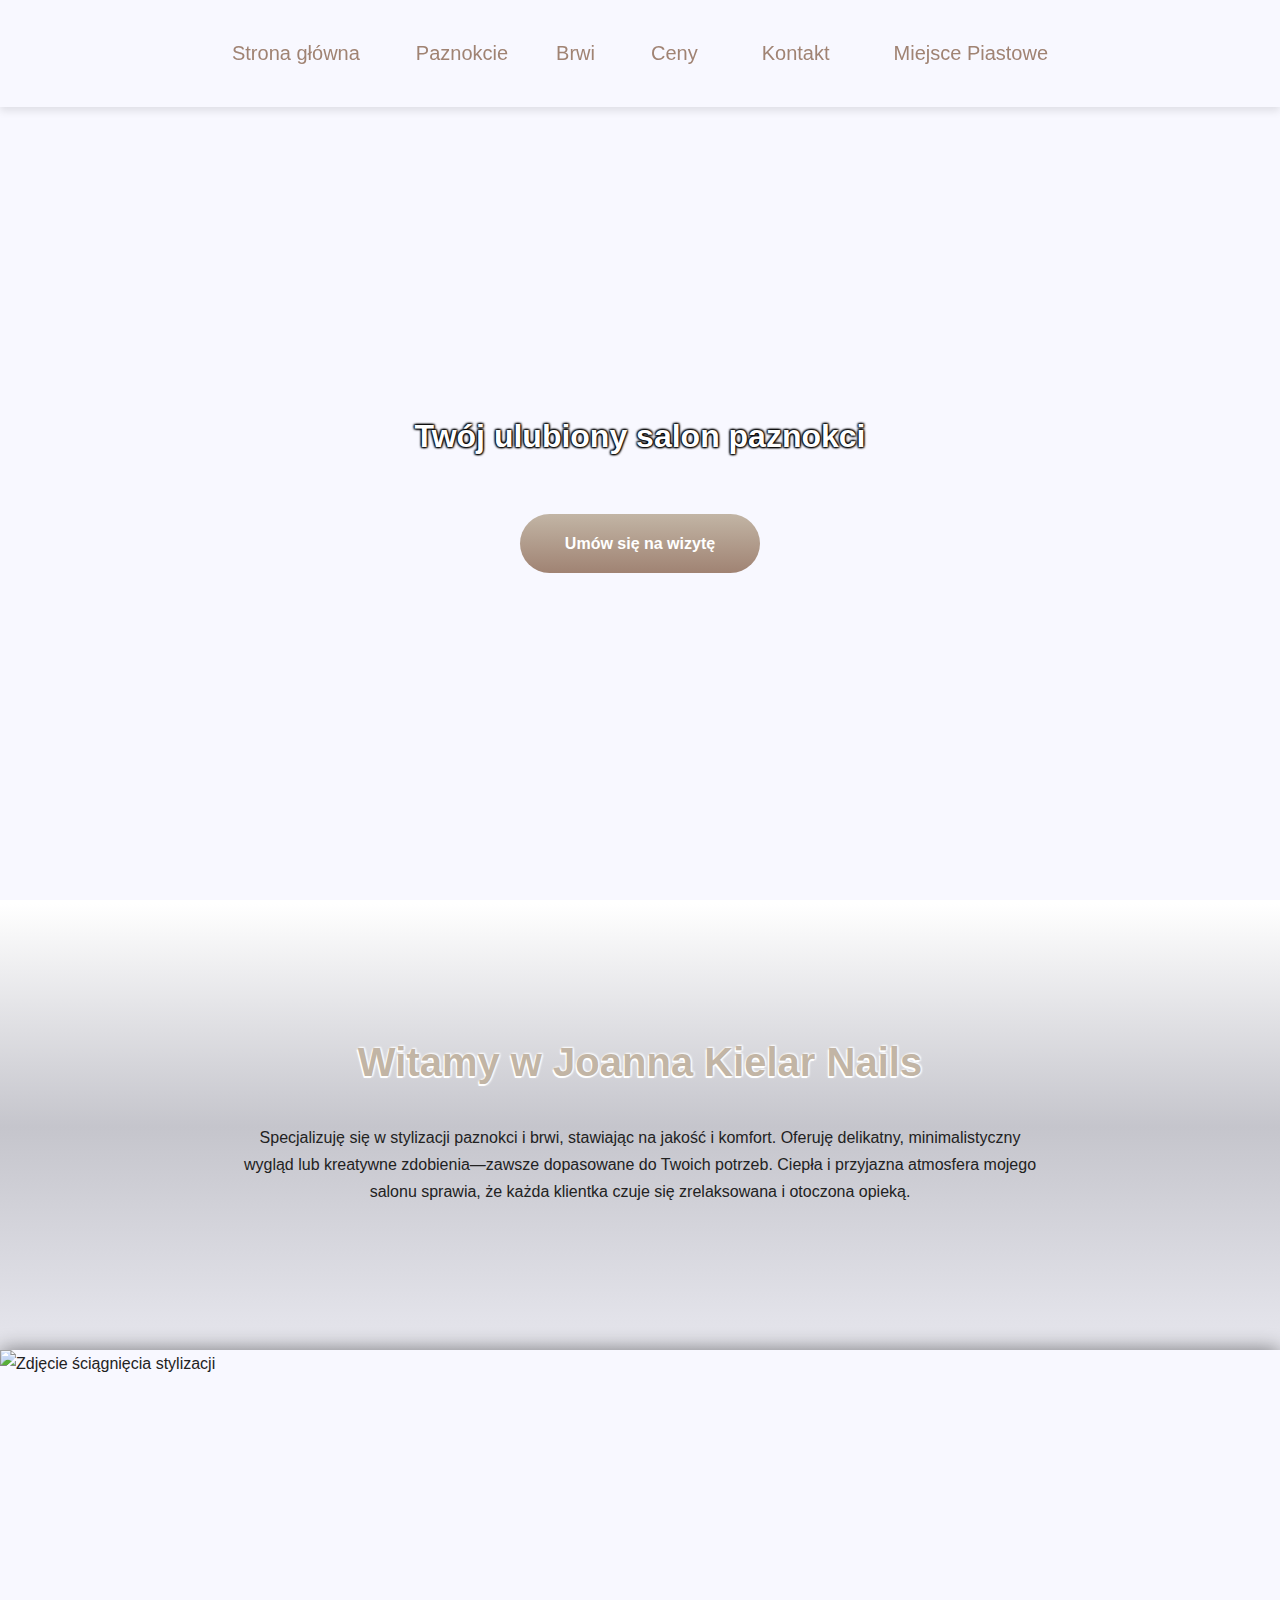
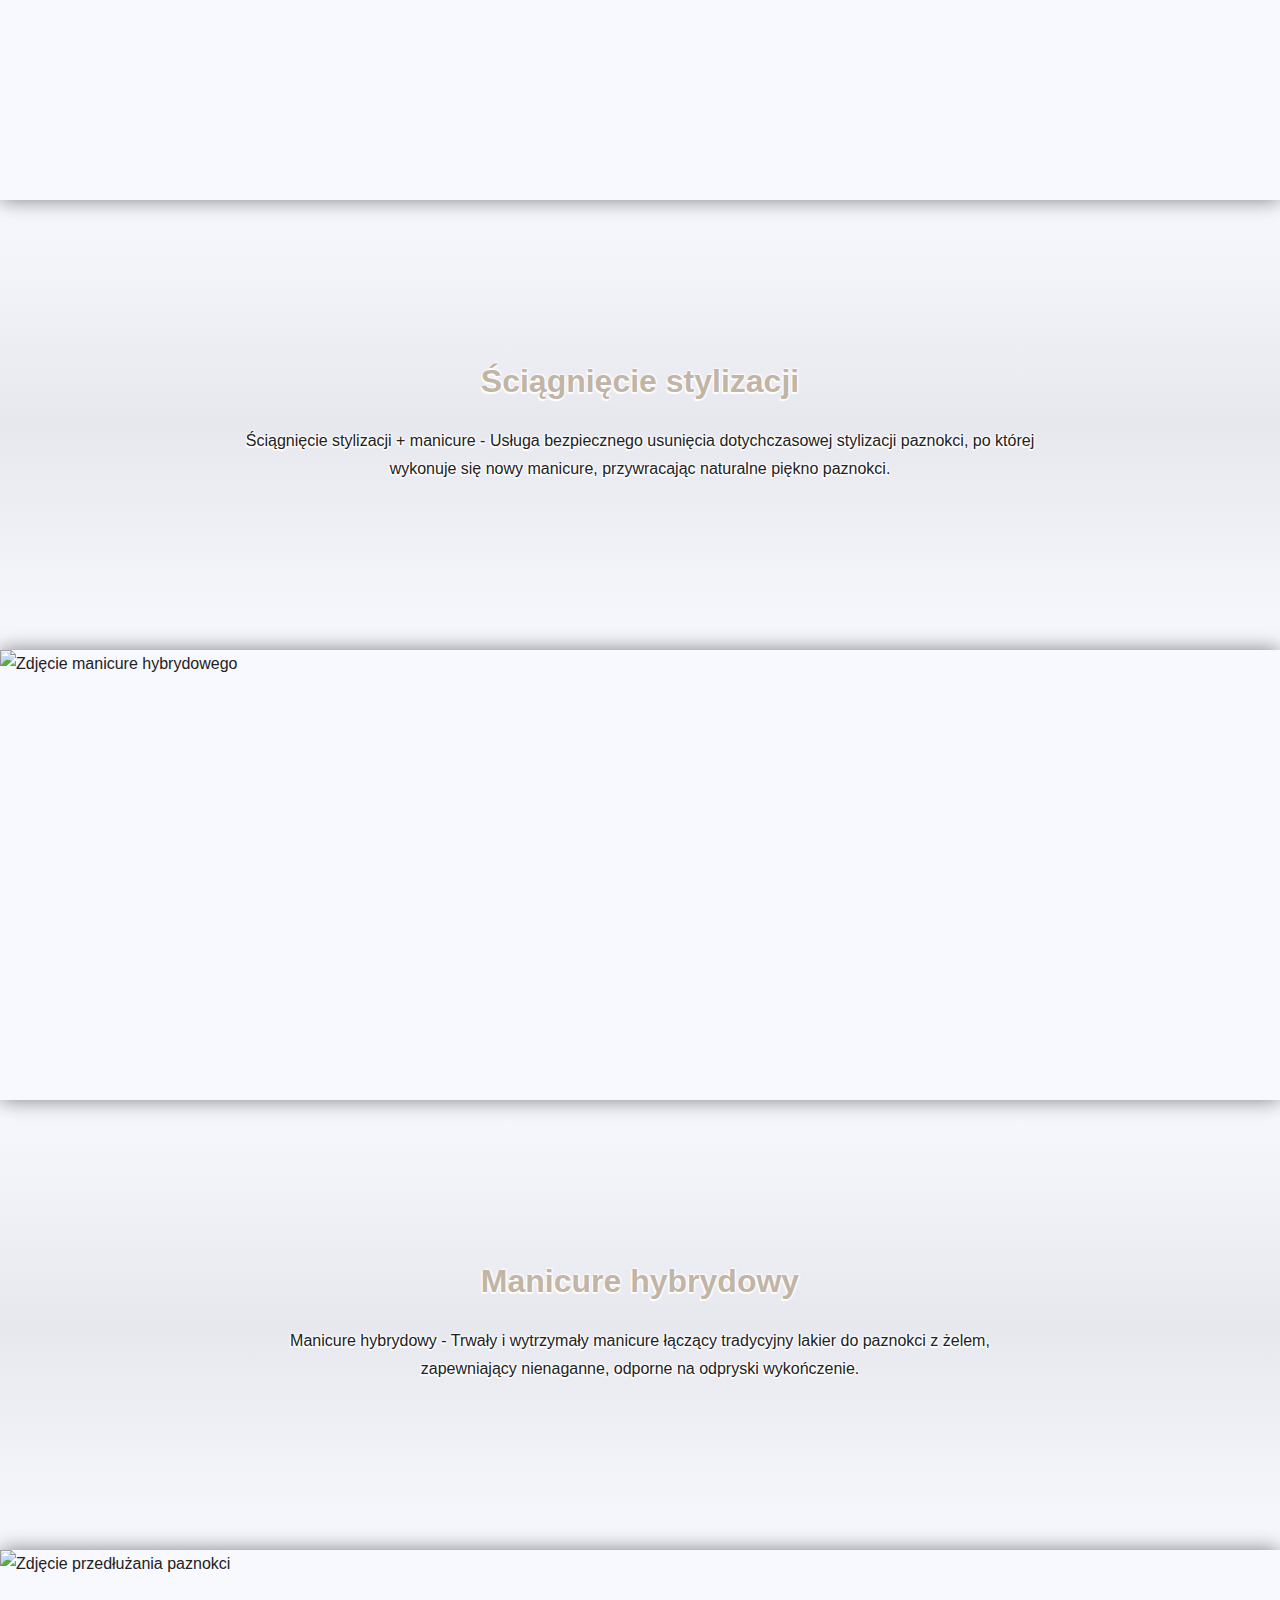
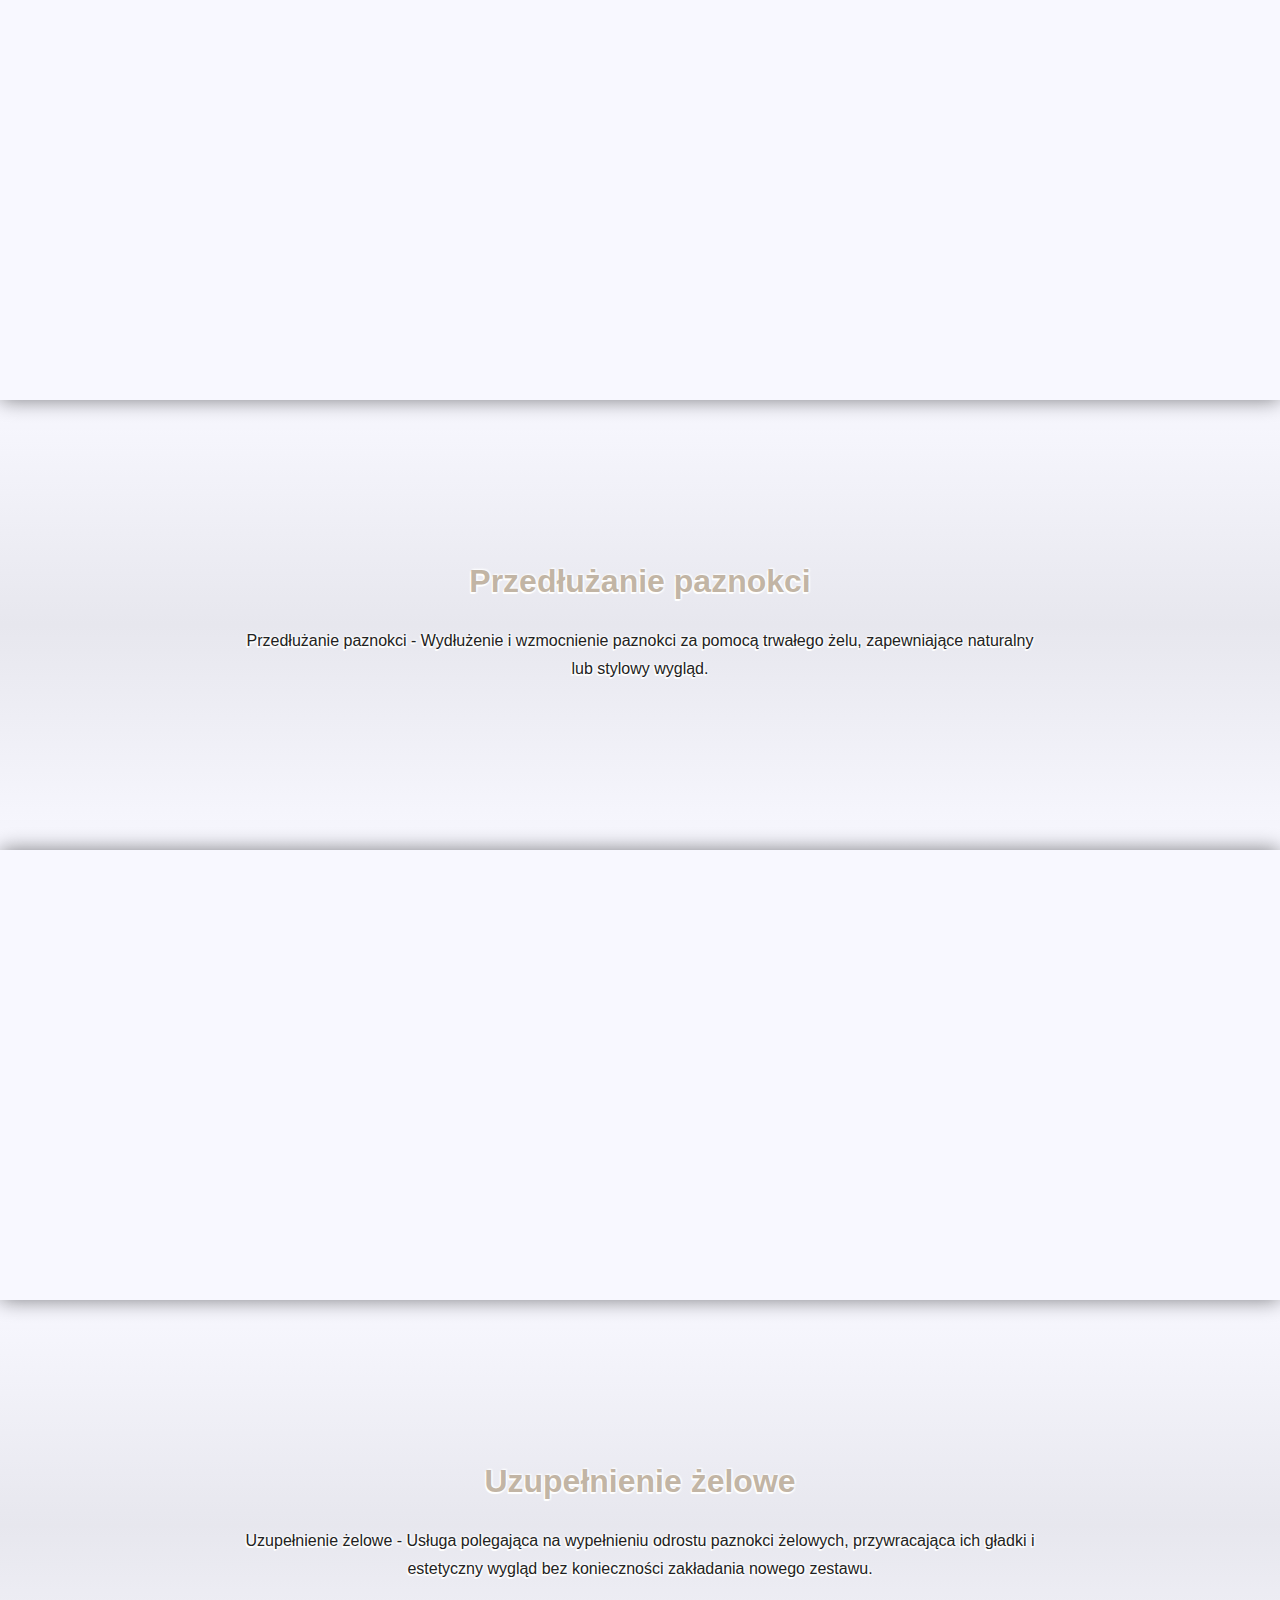
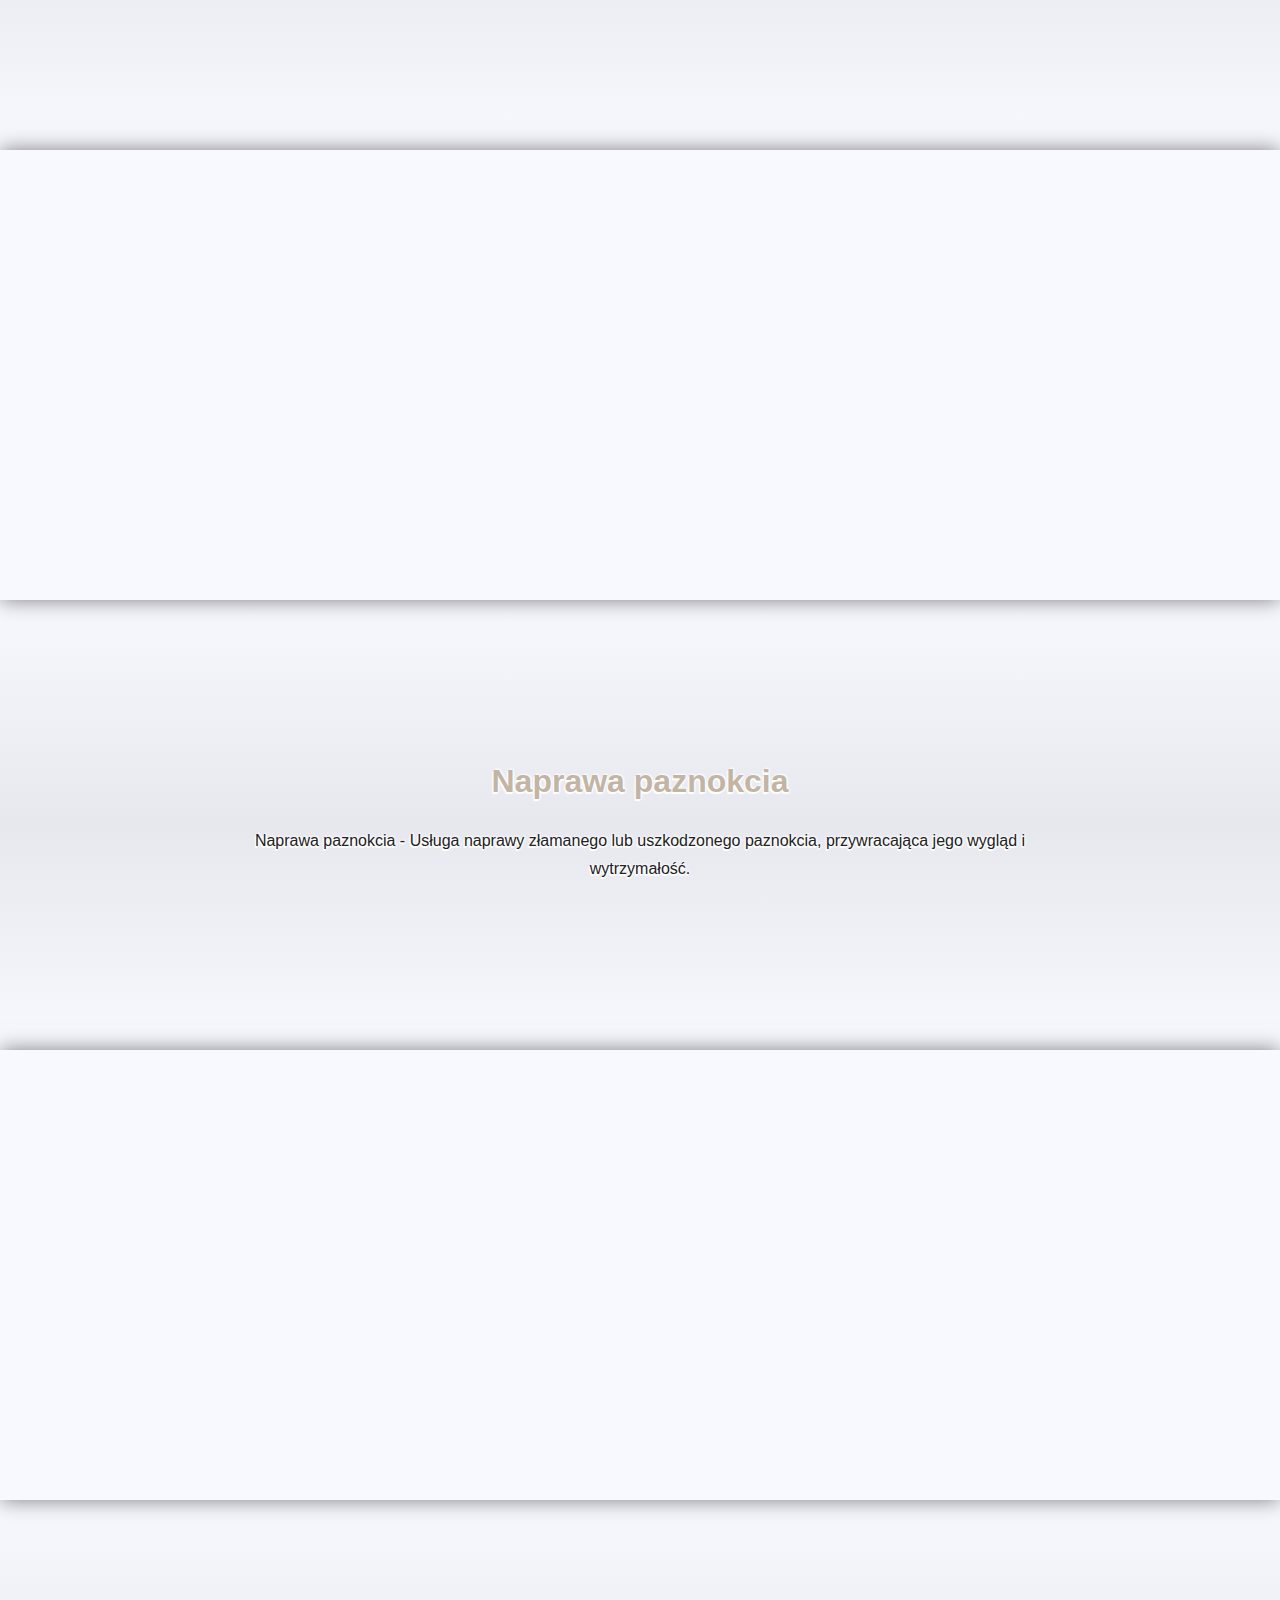
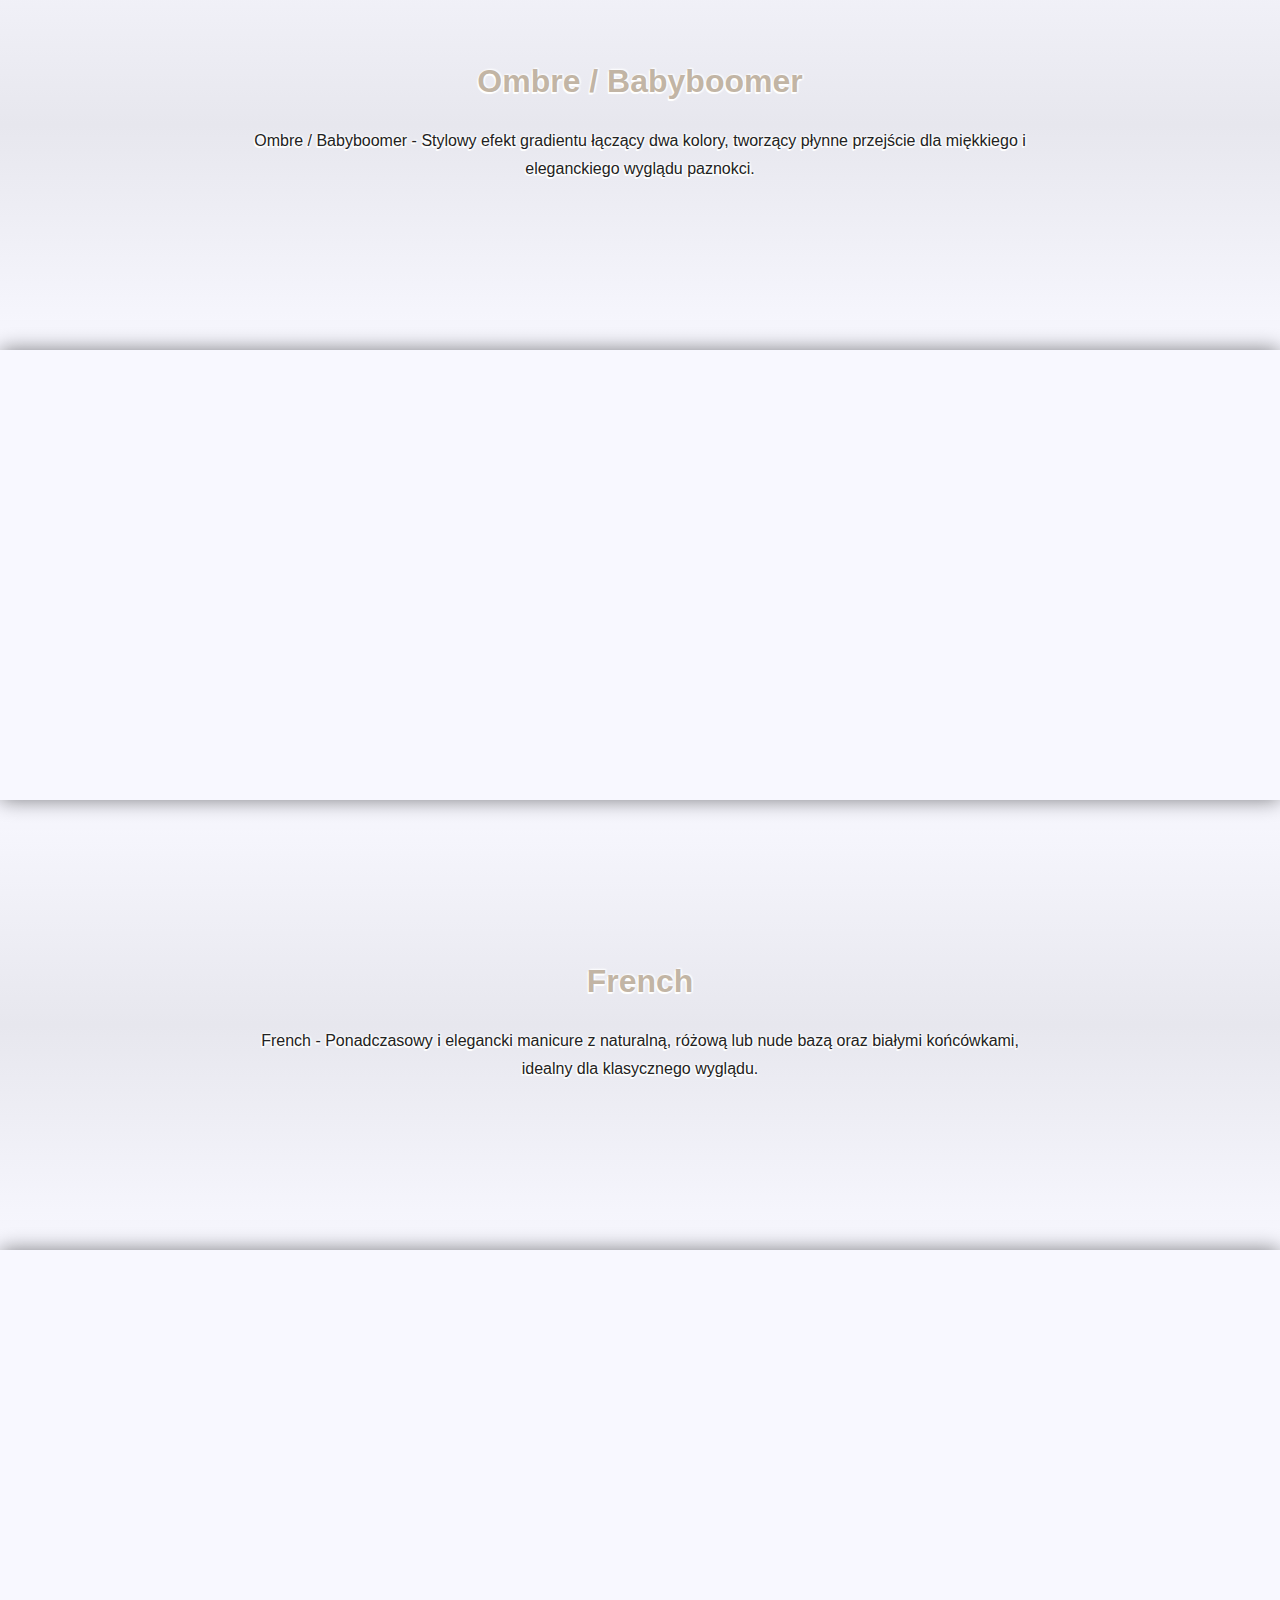
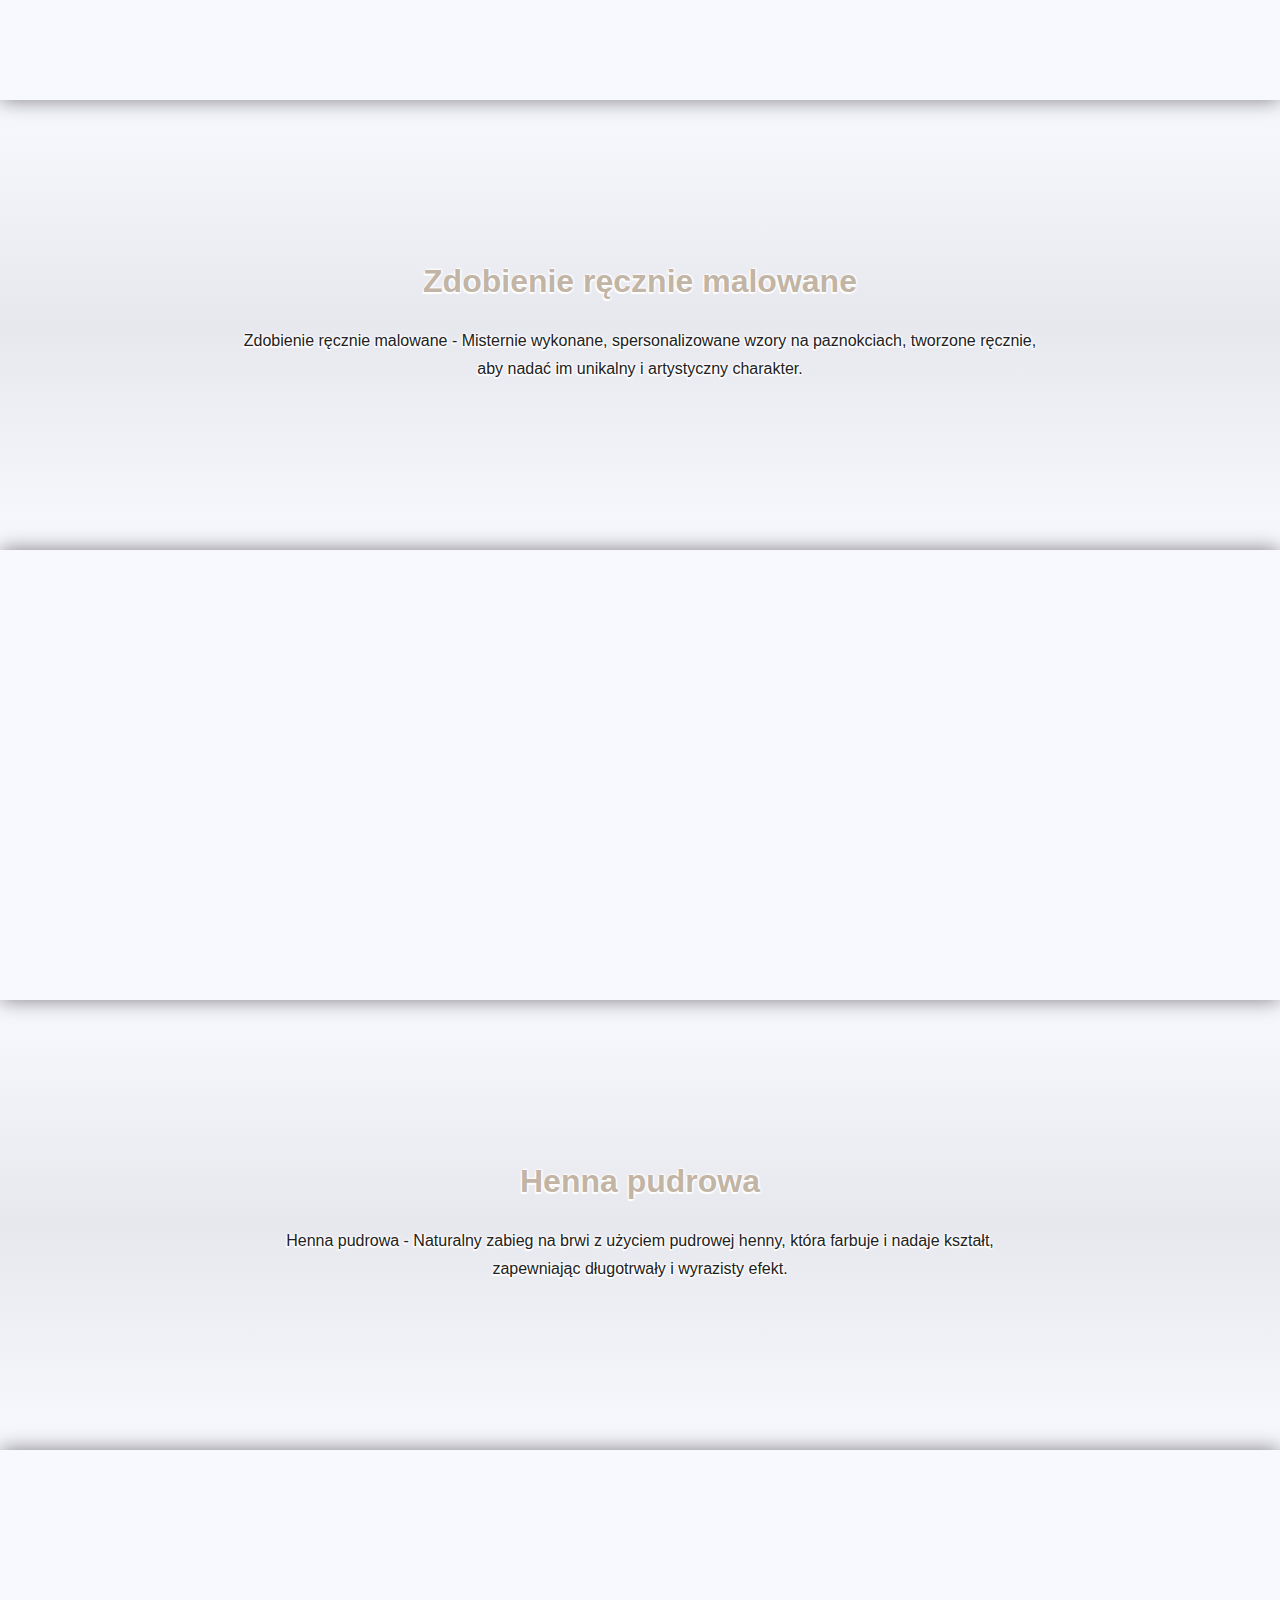
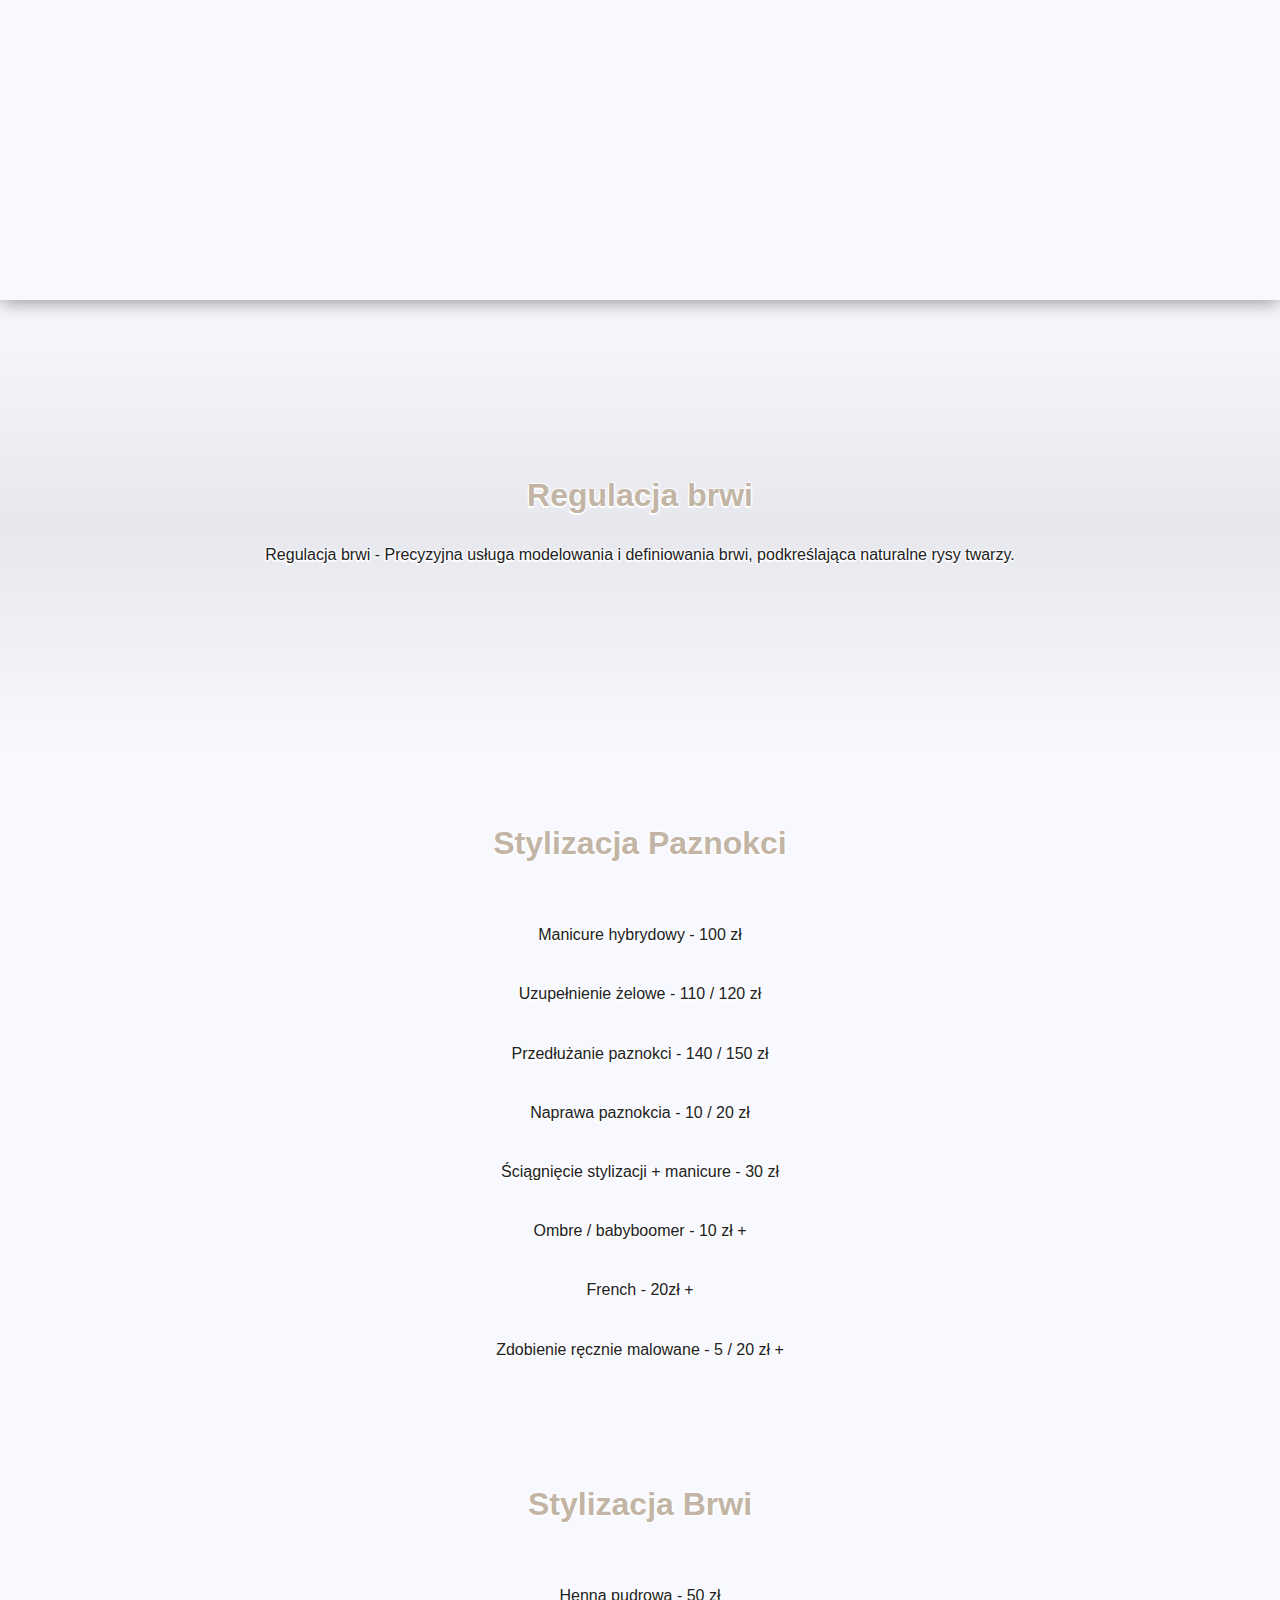
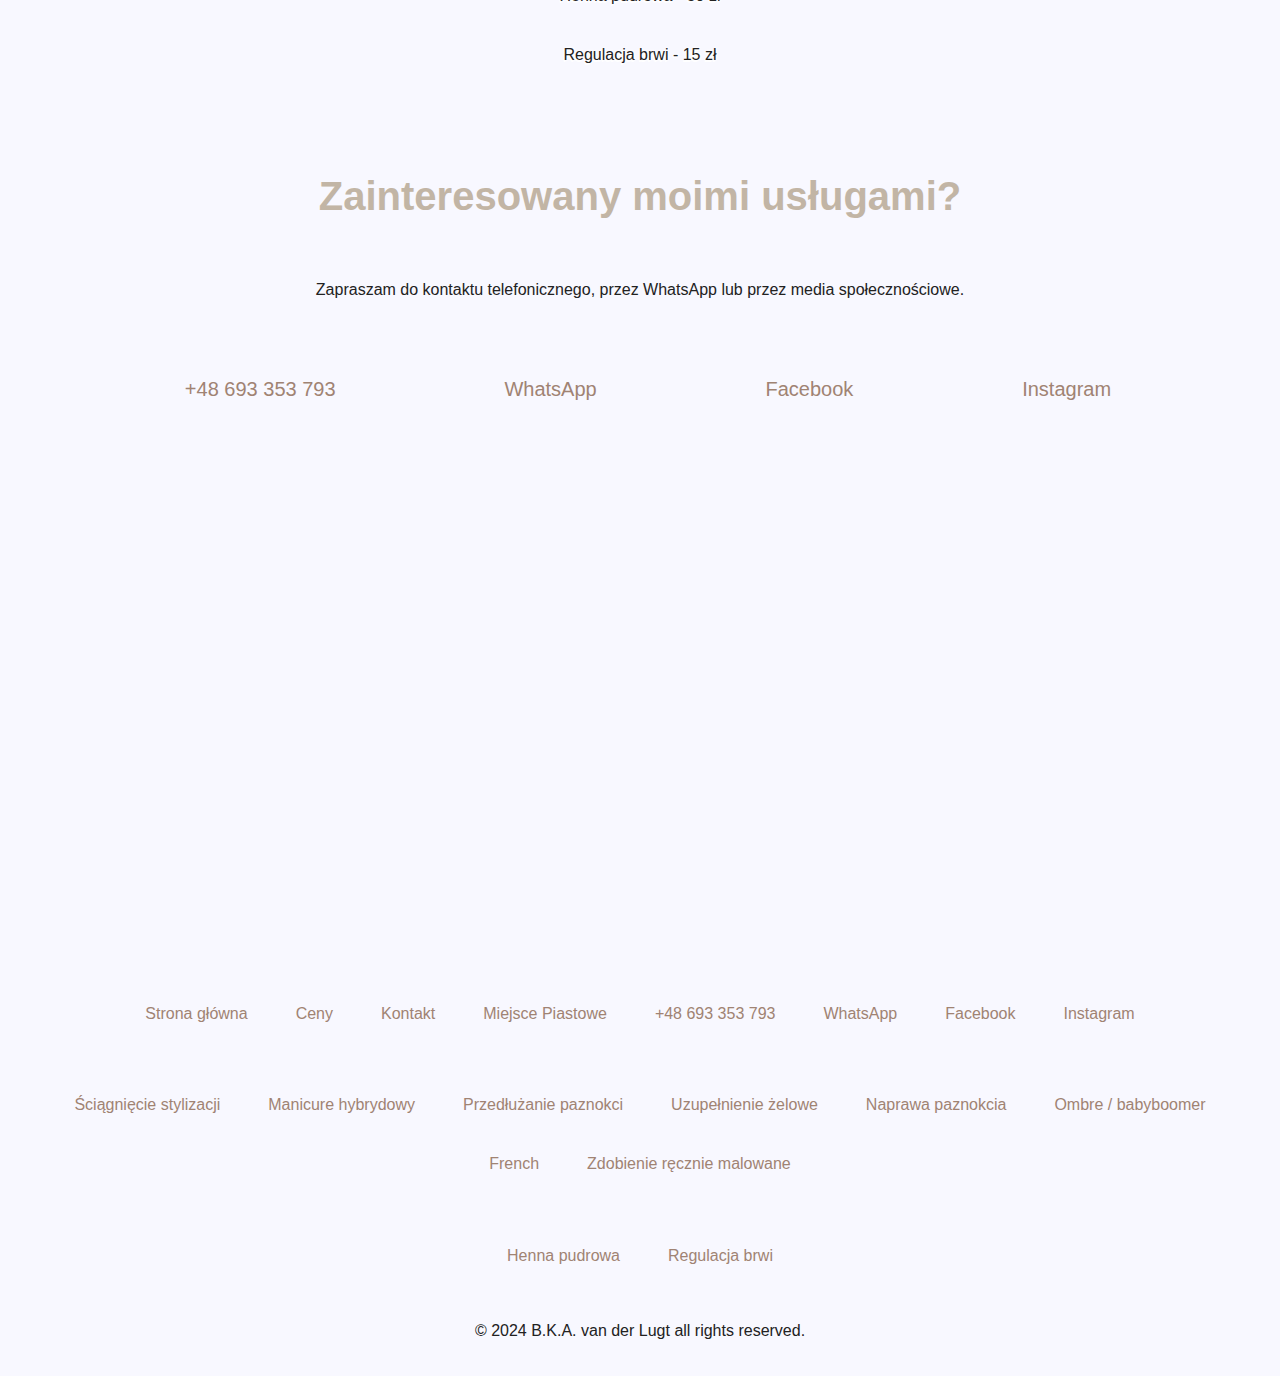
==== index.html @ ba36c71e "Your commit message here" ====
<!doctype html>
<html lang=pl>
<head>
<meta charset=UTF-8>
<meta name=viewport content="width=device-width,initial-scale=1">
<meta name=robots content="noindex, nofollow">
<title>Joanna Kielar Nails</title>
<link rel=preload href=images/landing-bgI1920.webp as=image>
<link rel=preload href=images/landing-bgII1920.webp as=image>
<link rel=preload href=images/landing-bgIII1920.webp as=image>
<link rel=preload href=images/landing-bgIV1920.webp as=image>
<link rel=preload href=images/landing-bgI3840.webp as=image>
<link rel=preload href=images/landing-bgII3840.webp as=image>
<link rel=preload href=images/landing-bgIII3840.webp as=image>
<link rel=preload href=images/landing-bgIV3840.webp as=image>
<meta http-equiv=Content-Security-Policy content=" default-src 'self'; img-src 'self' data: https://www.google.com https://maps.gstatic.com https://*.gstatic.com; script-src 'self' https://www.google.com; style-src 'self' 'unsafe-inline' https://fonts.googleapis.com; font-src 'self' https://fonts.gstatic.com; connect-src 'self'; frame-src https://www.google.com; child-src https://www.google.com; object-src 'none'; base-uri 'self'; form-action 'self'; ">
<meta http-equiv=X-UA-Compatible content="ie=edge">
<link href="https://fonts.googleapis.com/css2?family=Playfair+Display:wght@400;700&display=swap" rel=stylesheet>
<link rel=stylesheet href=styles.css>
<link rel=stylesheet href=FontAwesome/css/all.min.css>
<link rel=manifest href=site.webmanifest>
<link href=android-chrome-192x192.png rel=icon type=image/png sizes=192x192>
<link href=android-chrome-512x512.png rel=icon type=image/png sizes=512x512>
<link href=apple-touch-icon.png rel=apple-touch-icon sizes=180x180>
<link href=favicon-16x16.png rel=icon type=image/png sizes=16x16>
<link href=favicon-32x32.png rel=icon type=image/png sizes=32x32>
<link href=favicon.ico rel=icon type=image/x-icon>
<meta property=og:title content="Paznokcie Joanna Kielar">
<meta property=og:description content="Twój ulubiony salon paznokci">
<meta property=og:image content=https://raw.githubusercontent.com/Bjorn-van-der-Lugt/joanna-kielar-paznokcie/main/images/og.jpg>
<meta property=og:url content=http://paznokcie-joanna-kielar.pl/ >
<meta property=og:type content=website>
<meta property=og:locale content=pl_PL>
<meta property=og:site_name content="Paznokcie Joanna Kielar">
<meta name=twitter:card content=summary_large_image>
<meta name=twitter:title content="Joanna Kielar Nails">
<meta name=twitter:description content="Twój ulubiony salon paznokci">
<meta name=twitter:image content=images/og.jpg>
<meta name=description content="Twój ulubiony salon paznokci">
<meta name=keywords content="Brwi, Paznokcie, Ściągnięcie stylizacji, Manicure hybrydowy, Przedłużanie paznokci, 
  Uzupełnienie żelowe, Naprawa paznokcia, Ombre / babyboomer, French, Zdobienie ręcznie malowane, Henna pudrowa, Regulacja brwi">
<meta name=author content="Joanna Kielar">
</head>
<body>
<button class=menu-toggle><i class="fa-light fa-bars bars"></i></button>
<header class=header aria-label="Nagłówek strony">
<nav class=header__nav aria-label="Główna nawigacja">
<ul class=header__ul>
<li class=header__list>
<a href=#home class=header__link>
Strona główna
</a>
</li>
<li class="header__list nails">
<button class="header__button nails" aria-expanded=false aria-controls=nails-submenu aria-label="Otwiera podmenu Paznokcie">
Paznokcie
<i class="fa-light fa-caret-down nails-icon" aria-hidden=true></i>
</button>
</li>
<li class="header__list eyebrows">
<button class="header__button eyebrows" aria-expanded=false aria-controls=eyebrows-submenu aria-label="Otwiera podmenu Brwi">
Brwi
<i class="fa-light fa-caret-down eyebrows-icon" aria-hidden=true></i>
</button>
</li>
<li class=header__list>
<a href=#prices class=header__link> Ceny
</a>
</li>
<li class=header__list>
<i class="fa-light fa-phone" aria-hidden=true></i>
<a href=#contact class=header__link> Kontakt </a>
</li>
<li class=header__list>
<i class="fa-light fa-location-dot" aria-hidden=true></i>
<a href=#location class=header__link>
Miejsce Piastowe
</a>
</li>
</ul>
<ul class="header__ul nails" id=nails-submenu>
<li class=header__list>
<a href=#serviceI class=header__link>
Ściągnięcie stylizacji
</a>
</li>
<li class=header__list>
<a href=#serviceII class=header__link>
Manicure hybrydowy
</a>
</li>
<li class=header__list>
<a href=#serviceIII class=header__link>
Przedłużanie paznokci
</a>
</li>
<li class=header__list>
<a href=#serviceIV class=header__link>
Uzupełnienie żelowe
</a>
</li>
<li class=header__list>
<a href=#serviceV class=header__link>
Naprawa paznokcia
</a>
</li>
<li class=header__list>
<a href=#serviceVI class=header__link>
Ombre / babyboomer
</a>
</li>
<li class=header__list>
<a href=#serviceVII class=header__link>
French
</a>
</li>
<li class=header__list>
<a href=#serviceVIII class=header__link>
Zdobienie ręcznie malowane
</a>
</li>
</ul>
<ul class="header__ul eyebrows" id=eyebrows-submenu>
<li class=header__list>
<a href=#serviceIX class=header__link>
Henna pudrowa
</a>
</li>
<li class=header__list>
<a href=#serviceX class=header__link>
Regulacja brwi
</a>
</li>
</ul>
</nav>
</header>
<section id=landing class=landing>
<h1 class=landing__header>Twój ulubiony salon paznokci</h1>
<a href=#contact id=landing__cta class=landing__cta>Umów się na wizytę</a>
</section>
<main class=main-content>
<section id=home class=home>
<h2 class=home__header>Witamy w Joanna Kielar Nails</h2>
<p class=home__text>
Specjalizuję się w stylizacji paznokci i brwi, stawiając na jakość i komfort. Oferuję delikatny, minimalistyczny wygląd lub kreatywne zdobienia—zawsze dopasowane do Twoich potrzeb. Ciepła i przyjazna atmosfera mojego salonu sprawia, że każda klientka czuje się zrelaksowana i otoczona opieką.
</p>
</section>
<div class=curved-divider>
<svg viewBox="0 0 1200 120" xmlns=http://www.w3.org/2000/svg>
<path d="M1200,0 C600,90 600,30 0,120 L0,0 L1200,0 Z" fill=#E7E7EE></path>
</svg>
</div>
<section id=services class=services>
<div id=serviceI class=services__wrapper>
<div class="services__picture left serviceI">
<img class=service-img src=images/serviceI1440.jpg srcset="images/serviceI480.jpg 480w, images/serviceI768.jpg 768w, images/serviceI1140.jpg 1140w, images/serviceI1440.jpg 1440w, images/serviceI1920.jpg 1920w" sizes="
    (min-width: 1440px) 40vw,
    (max-width: 1439px) 100vw,
    (max-width: 1023px) 100vw,
    (max-width: 767px) 100vw,
    (max-width: 479px) 100vw" alt="Zdjęcie ściągnięcia stylizacji" loading=lazy>
</div>
<div class=services__text>
<h3 class=services__header>Ściągnięcie stylizacji</h3>
<p class=services__description>
Ściągnięcie stylizacji + manicure - Usługa bezpiecznego usunięcia dotychczasowej stylizacji paznokci, po której wykonuje się nowy manicure, przywracając naturalne piękno paznokci.
</p>
</div>
</div>
<div id=serviceII class=services__wrapper>
<div class=services__text>
<h3 class=services__header>Manicure hybrydowy</h3>
<p class=services__description>
Manicure hybrydowy - Trwały i wytrzymały manicure łączący tradycyjny lakier do paznokci z żelem, zapewniający nienaganne, odporne na odpryski wykończenie.
</p>
</div>
<div class="services__picture right serviceII">
<img class=service-img src=images/serviceII1440.jpg srcset="images/serviceII480.jpg 480w, images/serviceII768.jpg 768w, images/serviceII1140.jpg 1140w, images/serviceII1440.jpg 1440w, images/serviceII1920.jpg 1920w" sizes="
    (min-width: 1440px) 40vw,
    (max-width: 1439px) 100vw,
    (max-width: 1023px) 100vw,
    (max-width: 767px) 100vw,
    (max-width: 479px) 100vw" alt="Zdjęcie manicure hybrydowego" loading=lazy>
</div>
</div>
<div id=serviceIII class=services__wrapper>
<div class="services__picture left serviceIII">
<img class=service-img src=images/serviceIII1440.jpg srcset="images/serviceIII480.jpg 480w, images/serviceIII768.jpg 768w, images/serviceIII1140.jpg 1140w, images/serviceIII1440.jpg 1440w, images/serviceIII1920.jpg 1920w" sizes="
    (min-width: 1440px) 40vw,
    (max-width: 1439px) 100vw,
    (max-width: 1023px) 100vw,
    (max-width: 767px) 100vw,
    (max-width: 479px) 100vw" alt="Zdjęcie przedłużania paznokci" loading=lazy>
</div>
<div class=services__text>
<h3 class=services__header>Przedłużanie paznokci</h3>
<p class=services__description>
Przedłużanie paznokci - Wydłużenie i wzmocnienie paznokci za pomocą trwałego żelu, zapewniające naturalny lub stylowy wygląd.
</p>
</div>
</div>
<div id=serviceIV class=services__wrapper>
<div class=services__text>
<h3 class=services__header>Uzupełnienie żelowe</h3>
<p class=services__description>
Uzupełnienie żelowe - Usługa polegająca na wypełnieniu odrostu paznokci żelowych, przywracająca ich gładki i estetyczny wygląd bez konieczności zakładania nowego zestawu.
</p>
</div>
<div class="services__picture right serviceIV">
<img class=service-img src=images/serviceIV1440.jpg srcset="images/serviceIV480.jpg 480w, images/serviceIV768.jpg 768w, images/serviceIV1140.jpg 1140w, images/serviceIV1440.jpg 1440w, images/serviceIV1920.jpg 1920w" sizes="
    (min-width: 1440px) 40vw,
    (max-width: 1439px) 100vw,
    (max-width: 1023px) 100vw,
    (max-width: 767px) 100vw,
    (max-width: 479px) 100vw" alt="Zdjęcie uzupełnienia żelowego" loading=lazy>
</div>
</div>
<div id=serviceV class=services__wrapper>
<div class="services__picture left serviceV">
<img class=service-img src=images/serviceV1440.jpg srcset="images/serviceV480.jpg 480w, images/serviceV768.jpg 768w, images/serviceV1140.jpg 1140w, images/serviceV1440.jpg 1440w, images/serviceV1920.jpg 1920w" sizes="
    (min-width: 1440px) 40vw,
    (max-width: 1439px) 100vw,
    (max-width: 1023px) 100vw,
    (max-width: 767px) 100vw,
    (max-width: 479px) 100vw" alt="Zdjęcie naprawy paznokcia" loading=lazy>
</div>
<div class=services__text>
<h3 class=services__header>Naprawa paznokcia</h3>
<p class=services__description>
Naprawa paznokcia - Usługa naprawy złamanego lub uszkodzonego paznokcia, przywracająca jego wygląd i wytrzymałość.
</p>
</div>
</div>
<div id=serviceVI class=services__wrapper>
<div class=services__text>
<h3 class=services__header>Ombre / Babyboomer</h3>
<p class=services__description>
Ombre / Babyboomer - Stylowy efekt gradientu łączący dwa kolory, tworzący płynne przejście dla miękkiego i eleganckiego wyglądu paznokci.
</p>
</div>
<div class="services__picture right serviceVI">
<img class=service-img src=images/serviceVI1440.jpeg srcset="images/serviceVI480.jpeg 480w, images/serviceVI768.jpeg 768w, images/serviceVI1140.jpeg 1140w, images/serviceVI1440.jpeg 1440w, images/serviceVI1920.jpeg 1920w" sizes="
    (min-width: 1440px) 40vw,
    (max-width: 1439px) 100vw,
    (max-width: 1023px) 100vw,
    (max-width: 767px) 100vw,
    (max-width: 479px) 100vw" alt="Zdjęcie ombre / babyboomer" loading=lazy>
</div>
</div>
<div id=serviceVII class=services__wrapper>
<div class="services__picture left serviceVII">
<img class=service-img src=images/serviceVII1440.jpeg srcset="images/serviceVII480.jpeg 480w, images/serviceVII768.jpeg 768w, images/serviceVII1140.jpeg 1140w, images/serviceVII1440.jpeg 1440w, images/serviceVII1920.jpeg 1920w" sizes="
    (min-width: 1440px) 40vw,
    (max-width: 1439px) 100vw,
    (max-width: 1023px) 100vw,
    (max-width: 767px) 100vw,
    (max-width: 479px) 100vw" alt="Zdjęcie francuskiego" loading=lazy>
</div>
<div class=services__text>
<h3 class=services__header>French</h3>
<p class=services__description>
French - Ponadczasowy i elegancki manicure z naturalną, różową lub nude bazą oraz białymi końcówkami, idealny dla klasycznego wyglądu.
</p>
</div>
</div>
<div id=serviceVIII class=services__wrapper>
<div class=services__text>
<h3 class=services__header>Zdobienie ręcznie malowane</h3>
<p class=services__description>
Zdobienie ręcznie malowane - Misternie wykonane, spersonalizowane wzory na paznokciach, tworzone ręcznie, aby nadać im unikalny i artystyczny charakter.
</p>
</div>
<div class="services__picture right serviceVIII">
<img class=service-img src=images/serviceVIII1440.jpg srcset="images/serviceVIII480.jpg 480w, images/serviceVIII768.jpg 768w, images/serviceVIII1140.jpg 1140w, images/serviceVIII1440.jpg 1440w, images/serviceVIII1920.jpg 1920w" sizes="
    (min-width: 1440px) 40vw,
    (max-width: 1439px) 100vw,
    (max-width: 1023px) 100vw,
    (max-width: 767px) 100vw,
    (max-width: 479px) 100vw" alt="Zdjęcie zdobienia ręcznie malowanego" loading=lazy>
</div>
</div>
<div id=serviceIX class=services__wrapper>
<div class="services__picture left serviceIX">
<img class=service-img src=images/serviceIX1440.jpg srcset="images/serviceIX480.jpg 480w, images/serviceIX768.jpg 768w, images/serviceIX1140.jpg 1140w, images/serviceIX1440.jpg 1440w, images/serviceIX1920.jpg 1920w" sizes="
    (min-width: 1440px) 40vw,
    (max-width: 1439px) 100vw,
    (max-width: 1023px) 100vw,
    (max-width: 767px) 100vw,
    (max-width: 479px) 100vw" alt="Zdjęcie henny pudrowej" loading=lazy>
</div>
<div class=services__text>
<h3 class=services__header>Henna pudrowa</h3>
<p class=services__description>
Henna pudrowa - Naturalny zabieg na brwi z użyciem pudrowej henny, która farbuje i nadaje kształt, zapewniając długotrwały i wyrazisty efekt.
</p>
</div>
</div>
<div id=serviceX class=services__wrapper>
<div class=services__text>
<h3 class=services__header>Regulacja brwi</h3>
<p class=services__description>
Regulacja brwi - Precyzyjna usługa modelowania i definiowania brwi, podkreślająca naturalne rysy twarzy.
</p>
</div>
<div class="services__picture right serviceX">
<img class=service-img src=images/serviceX1440.jpg srcset="images/serviceX480.jpg 480w, images/serviceX768.jpg 768w, images/serviceX1140.jpg 1140w, images/serviceX1440.jpg 1440w, images/serviceX1920.jpg 1920w" sizes="
    (min-width: 1440px) 40vw,
    (max-width: 1439px) 100vw,
    (max-width: 1023px) 100vw,
    (max-width: 767px) 100vw,
    (max-width: 479px) 100vw" alt="Zdjęcie regulacji brwi" loading=lazy>
</div>
</div>
</section>
<section id=prices class=prices>
<div class=prices__overlay>
<div class=prices__nails>
<h2 class=prices__header>Stylizacja Paznokci</h2>
<ul class=prices__ul>
<li class=prices__list>Manicure hybrydowy - 100 zł</li>
<li class=prices__list>Uzupełnienie żelowe - 110 / 120 zł</li>
<li class=prices__list>Przedłużanie paznokci - 140 / 150 zł</li>
<li class=prices__list>Naprawa paznokcia - 10 / 20 zł</li>
<li class=prices__list>Ściągnięcie stylizacji + manicure - 30 zł</li>
<li class=prices__list>Ombre / babyboomer - 10 zł +</li>
<li class=prices__list>French - 20zł +</li>
<li class=prices__list>Zdobienie ręcznie malowane - 5 / 20 zł +</li>
</ul>
</div>
<div class=prices__eyebrows>
<h2 class=prices__header>Stylizacja Brwi</h2>
<ul class=prices__ul>
<li class=prices__list>Henna pudrowa - 50 zł</li>
<li class=prices__list>Regulacja brwi - 15 zł</li>
</ul>
</div>
</div>
</section>
<section id=contact class=contact>
<h2 class=contact__header>Zainteresowany moimi usługami?</h2>
<p class=contact__text>Zapraszam do kontaktu telefonicznego, przez WhatsApp lub przez media społecznościowe.</p>
<ul class=contact__ul>
<li class=contact__list>
<i class="fa-light fa-phone" aria-hidden=true></i>
<a href=tel:+48693353793 class=contact__link> +48 693 353 793</a>
</li>
<li class=contact__list>
<i class="fa-brands fa-whatsapp" aria-hidden=true></i>
<a href=https://wa.me/48693353793 class=contact__link target=_blank> WhatsApp</a>
</li>
<li class=contact__list>
<i class="fa-brands fa-facebook" aria-hidden=true></i>
<a href=https://www.facebook.com/joanna.kielar.359 class=contact__link rel="noopener noreferrer" target=_blank> Facebook</a>
</li>
<li class=contact__list>
<i class="fa-brands fa-instagram" aria-hidden=true></i>
<a href="https://www.instagram.com/asia_9712/profilecard/?igsh=MWZwZzhvMTc0cjA5cA%3D%3D" class=contact__link rel="noopener noreferrer" target=_blank> Instagram</a>
</li>
</ul>
<iframe src="https://www.google.com/maps/embed?pb=!1m18!1m12!1m3!1d2563.247085388253!2d21.801154815716032!3d49.68652977937711!2m3!1f0!2f0!3f0!3m2!1i1024!2i768!4f13.1!3m3!1m2!1s0x473dfee768468fe5%3A0x6db6e70e5efeb6fd!2sMiejsce%20Piastowe%2C%20Poland!5e0!3m2!1sen!2sus!4v1696577858679!5m2!1sen!2sus" id=location class=contact__iframe referrerpolicy=no-referrer-when-downgrade>
</iframe>
</section>
</main>
<footer class=footer>
<ul class=footer__ul>
<li class=footer__list>
<i class="fa-light fa-house" aria-hidden=true></i>
<a href=#home class=footer__link>Strona główna</a>
</li>
<li class=footer__list>
<i class="fa-light fa-money-bill-wave" aria-hidden=true></i>
<a href=#prices class=footer__link>Ceny</a>
</li>
<li class=footer__list>
<i class="fa-light fa-phone" aria-hidden=true></i>
<a href=#contact class=footer__link>Kontakt</a>
</li>
<li class=footer__list>
<i class="fa-light fa-location-dot" aria-hidden=true></i>
<a href="https://www.google.com/maps/place/38-430+Miejsce+Piastowe,+Poland/@49.634568,21.78698,15z/data=!4m6!3m5!1s0x473c47b056dce109:0x7f31b30b9fc7bb6b!8m2!3d49.634568!4d21.7869798!16s%2Fm%2F04jll8s?hl=en&entry=ttu&g_ep=EgoyMDI0MTAwOS4wIKXMDSoASAFQAw%3D%3D" class=footer__link target=_blank rel="noopener noreferrer">
Miejsce Piastowe
</a>
</li>
<li class=footer__list>
<i class="fa-light fa-phone" aria-hidden=true></i>
<a href=tel:+48693353793 class=footer__link>+48 693 353 793</a>
</li>
<li class=footer__list>
<i class="fa-brands fa-whatsapp" aria-hidden=true></i>
<a href=https://wa.me/48693353793 class=footer__link target=_blank>WhatsApp</a>
</li>
<li class=footer__list>
<i class="fa-brands fa-facebook" aria-hidden=true></i>
<a href=https://www.facebook.com/joanna.kielar.359 class=footer__link rel="noreferrer noopener" target=_blank>
Facebook
</a>
</li>
<li class=footer__list>
<i class="fa-brands fa-instagram" aria-hidden=true></i>
<a href="https://www.instagram.com/asia_9712/profilecard/?igsh=MWZwZzhvMTc0cjA5cA%3D%3D" class=footer__link rel="noopener noreferrer" target=_blank> Instagram</a>
</li>
</ul>
<ul class=footer__ul>
<li class=footer__list>
<a href=#serviceI class=footer__link>Ściągnięcie stylizacji</a>
</li>
<li class=footer__list>
<a href=#serviceII class=footer__link>Manicure hybrydowy</a>
</li>
<li class=footer__list>
<a href=#serviceIII class=footer__link>Przedłużanie paznokci</a>
</li>
<li class=footer__list>
<a href=#serviceIV class=footer__link>Uzupełnienie żelowe</a>
</li>
<li class=footer__list>
<a href=#serviceV class=footer__link>Naprawa paznokcia</a>
</li>
<li class=footer__list>
<a href=#serviceVI class=footer__link>Ombre / babyboomer</a>
</li>
<li class=footer__list>
<a href=#serviceVII class=footer__link>French</a>
</li>
<li class=footer__list>
<a href=#serviceVIII class=footer__link>Zdobienie ręcznie malowane</a>
</li>
</ul>
<ul class=footer__ul>
<li class=footer__list>
<a href=#serviceIX class=footer__link>Henna pudrowa</a>
</li>
<li class=footer__list>
<a href=#serviceX class=footer__link>Regulacja brwi</a>
</li>
</ul>
<span class=footer__copyright>© 2024 B.K.A. van der Lugt all rights reserved.<span></span>
</span></footer>
<script src=scripts.js></script>
</body>
</html>
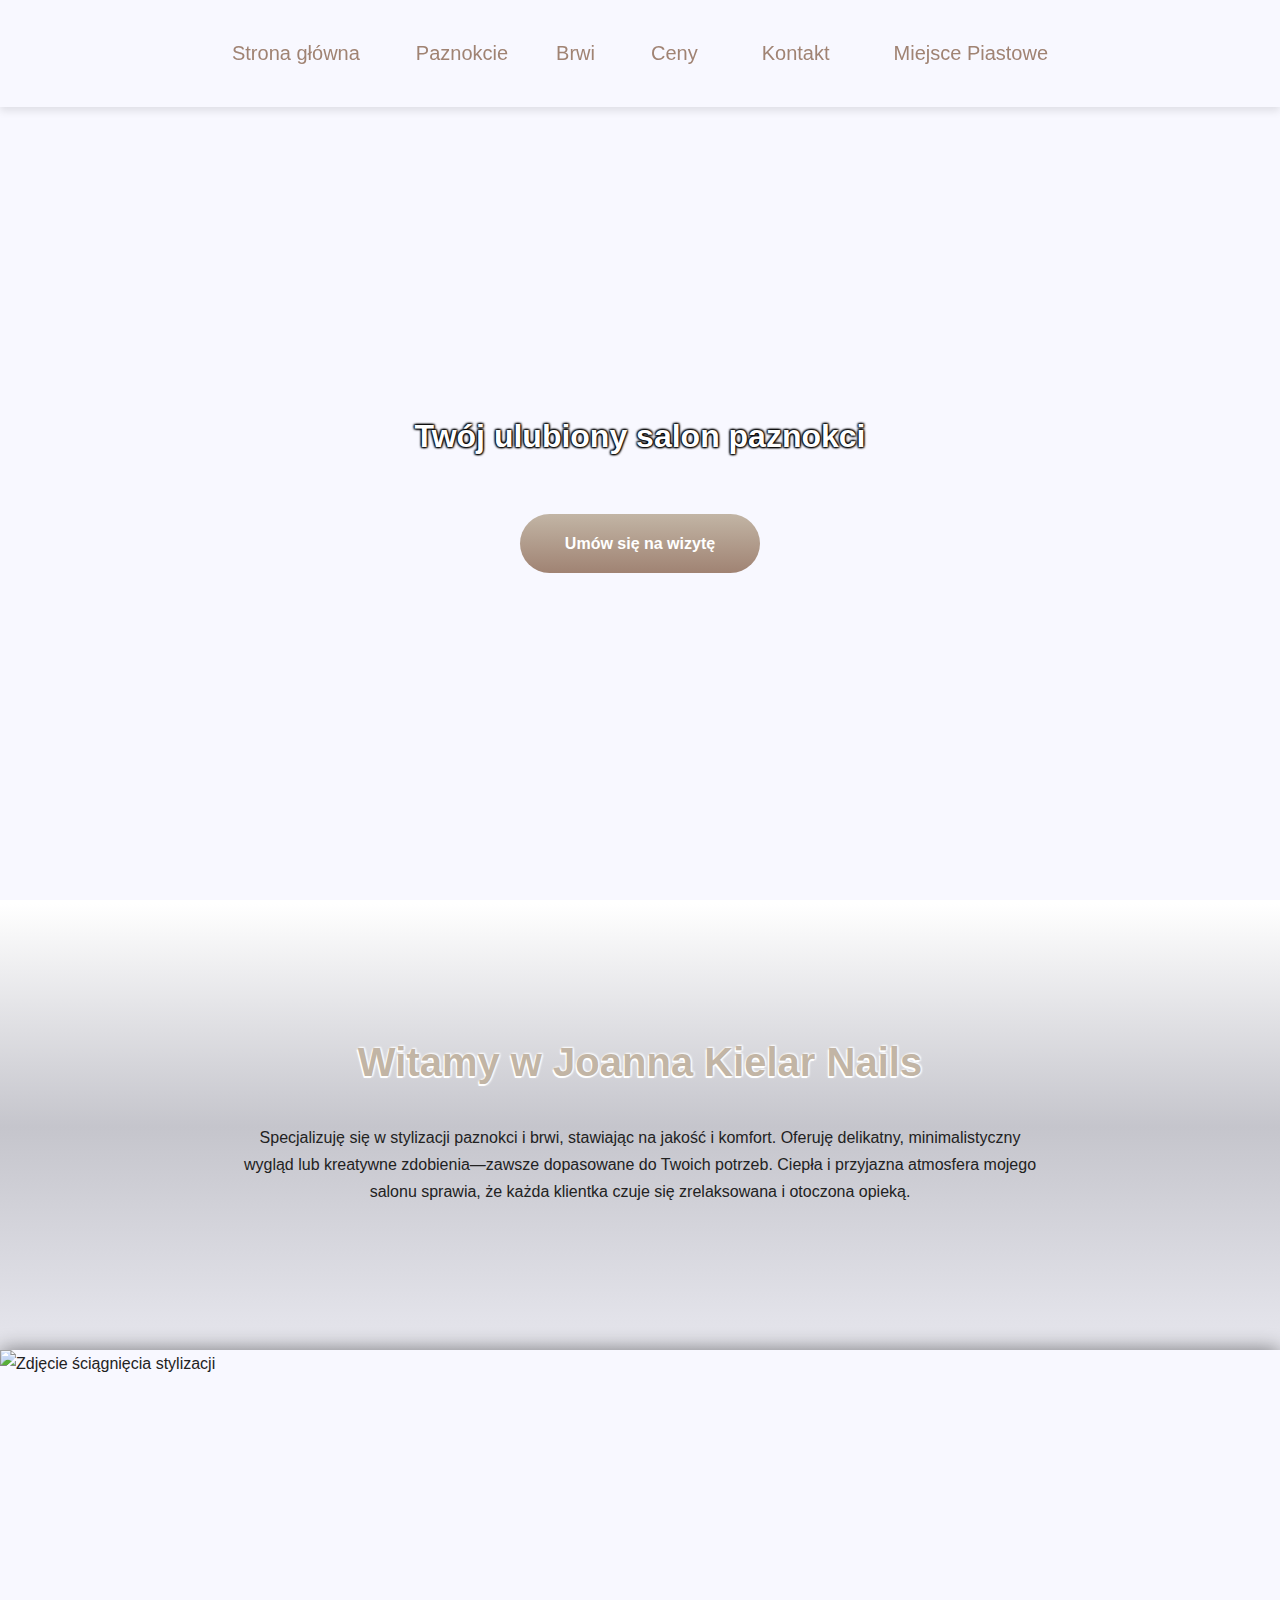
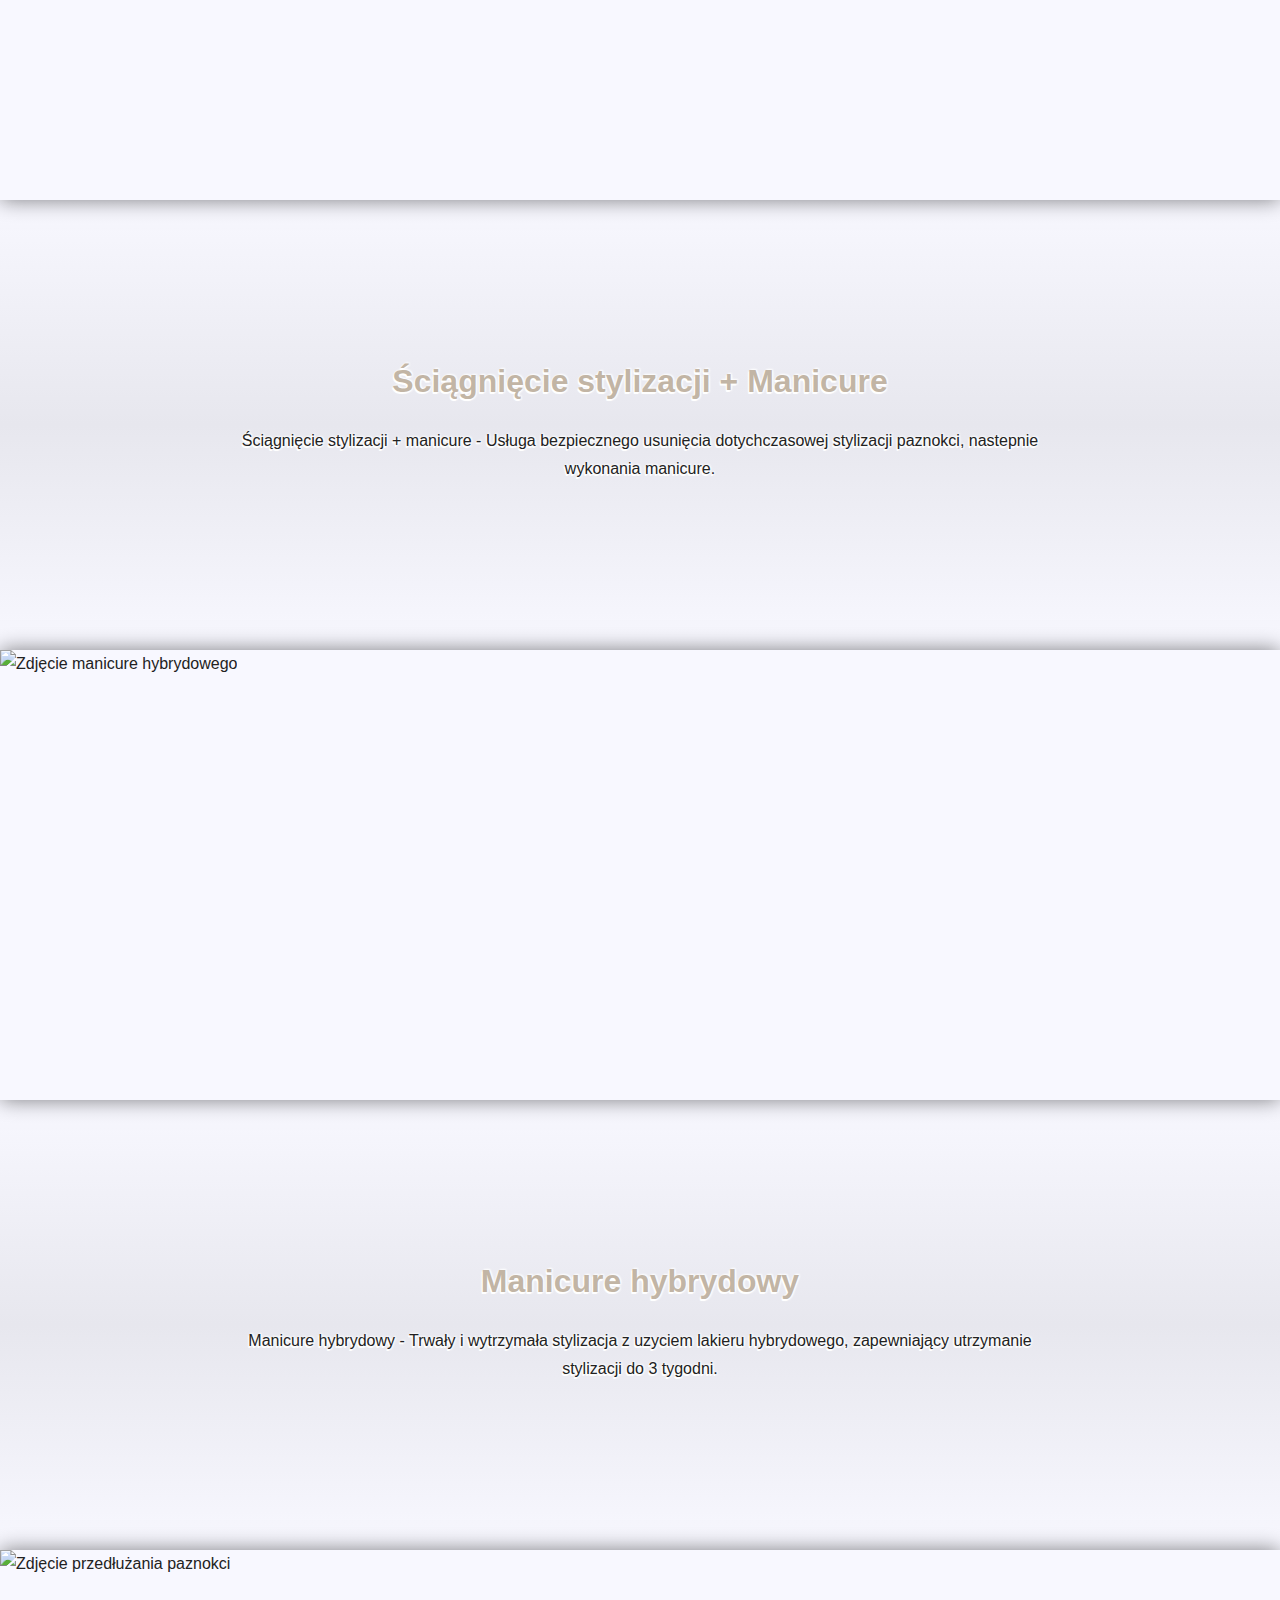
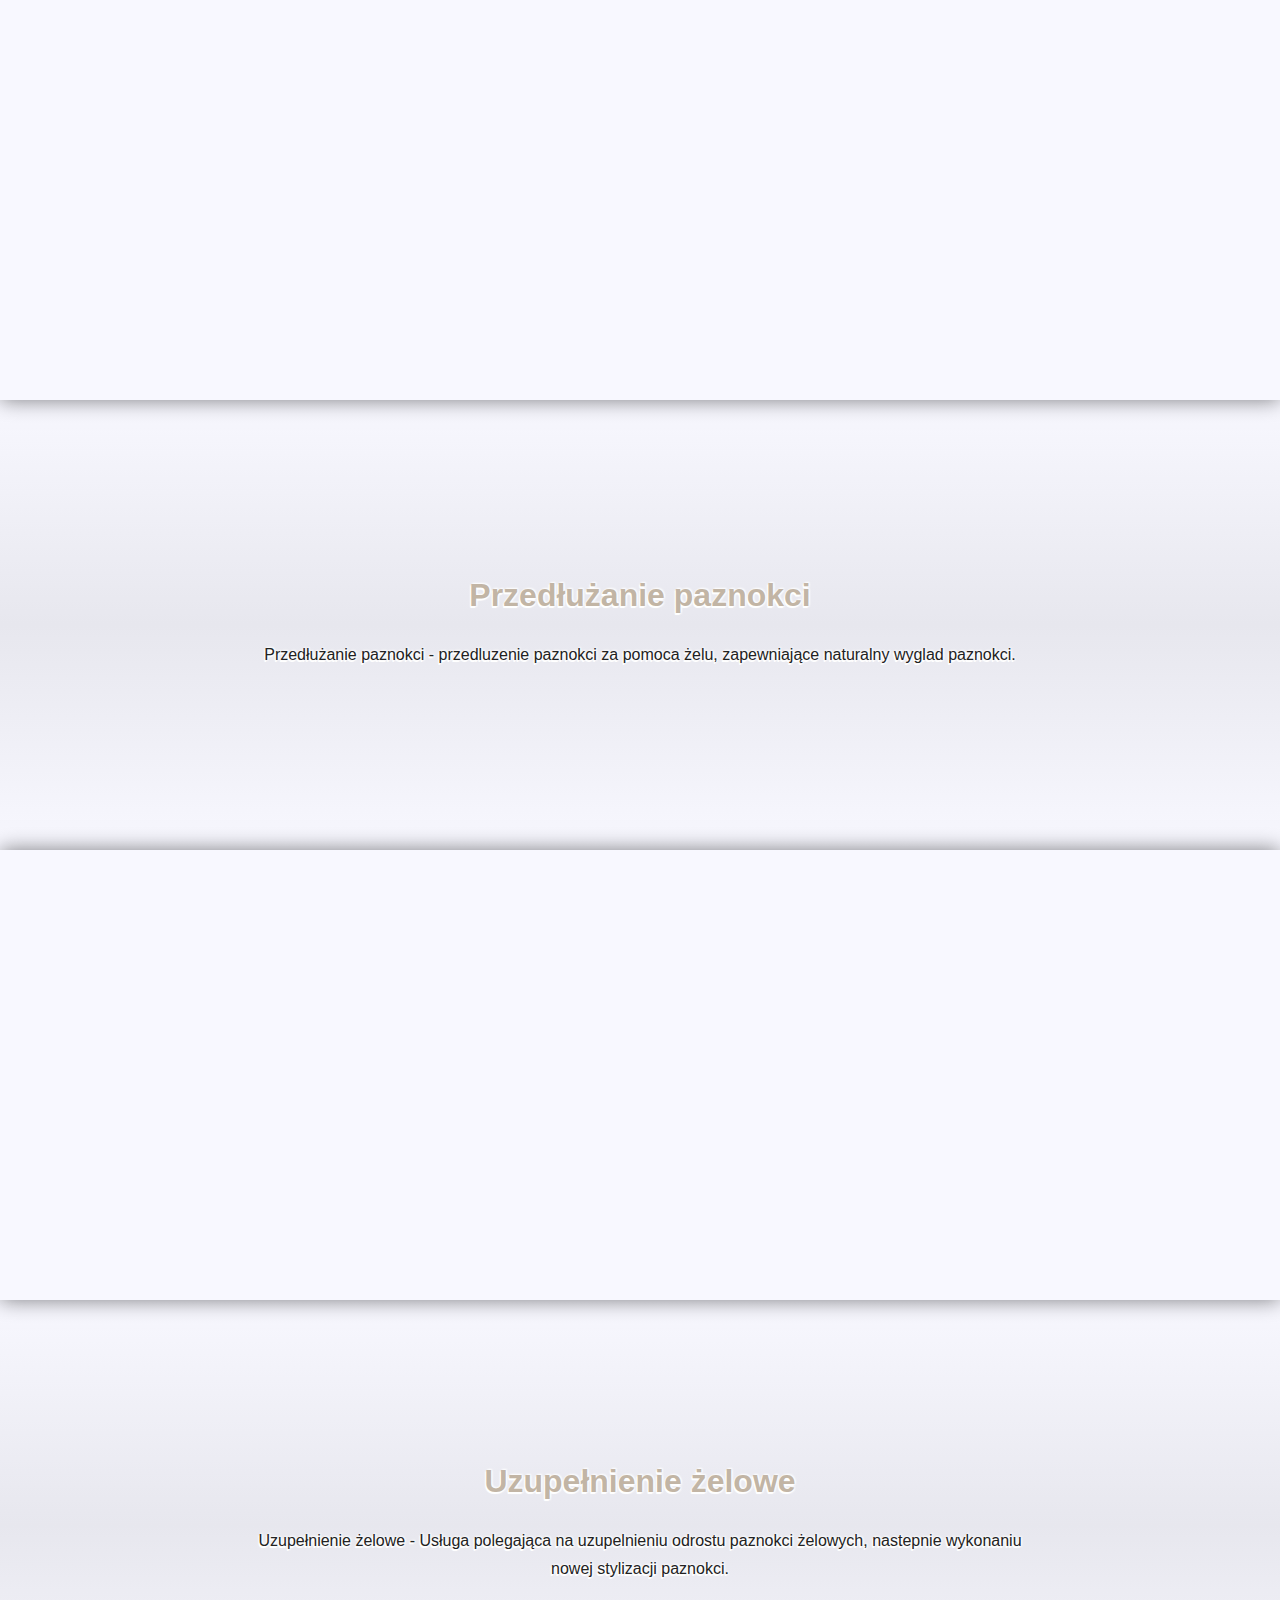
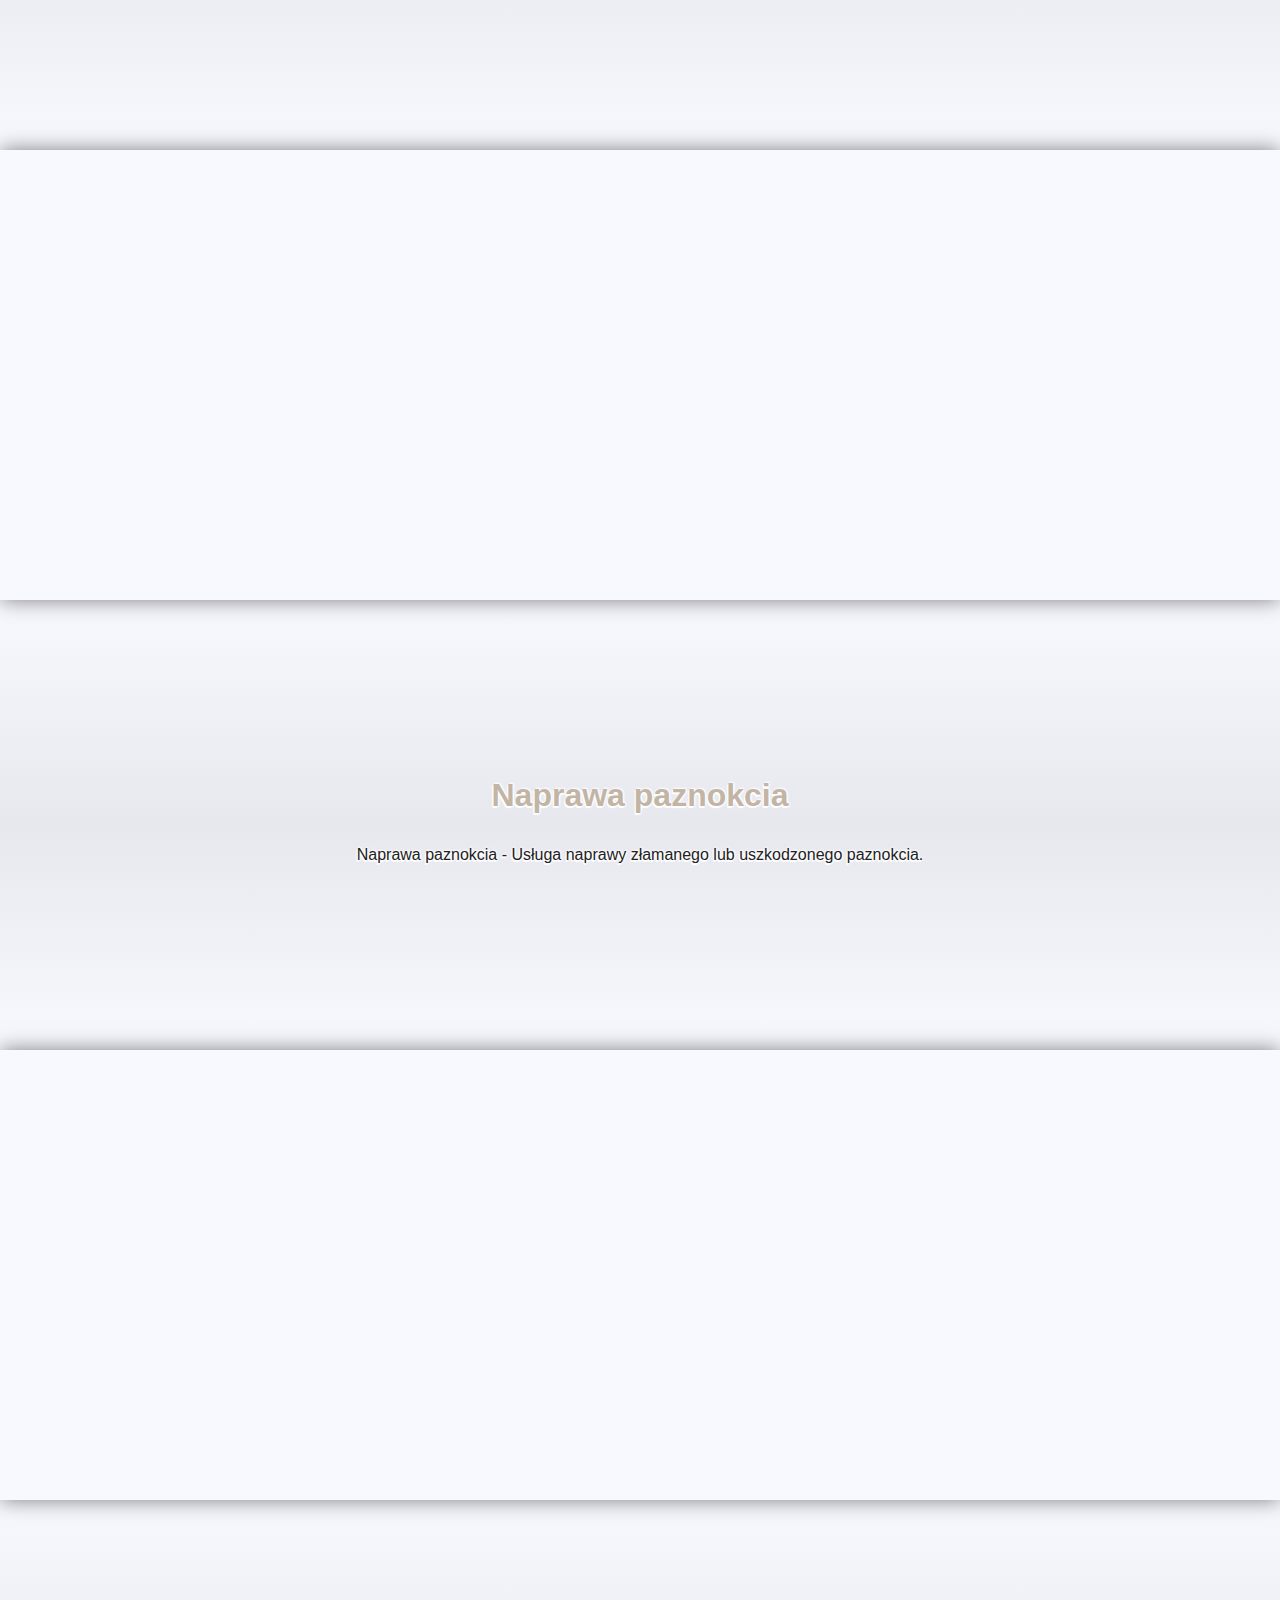
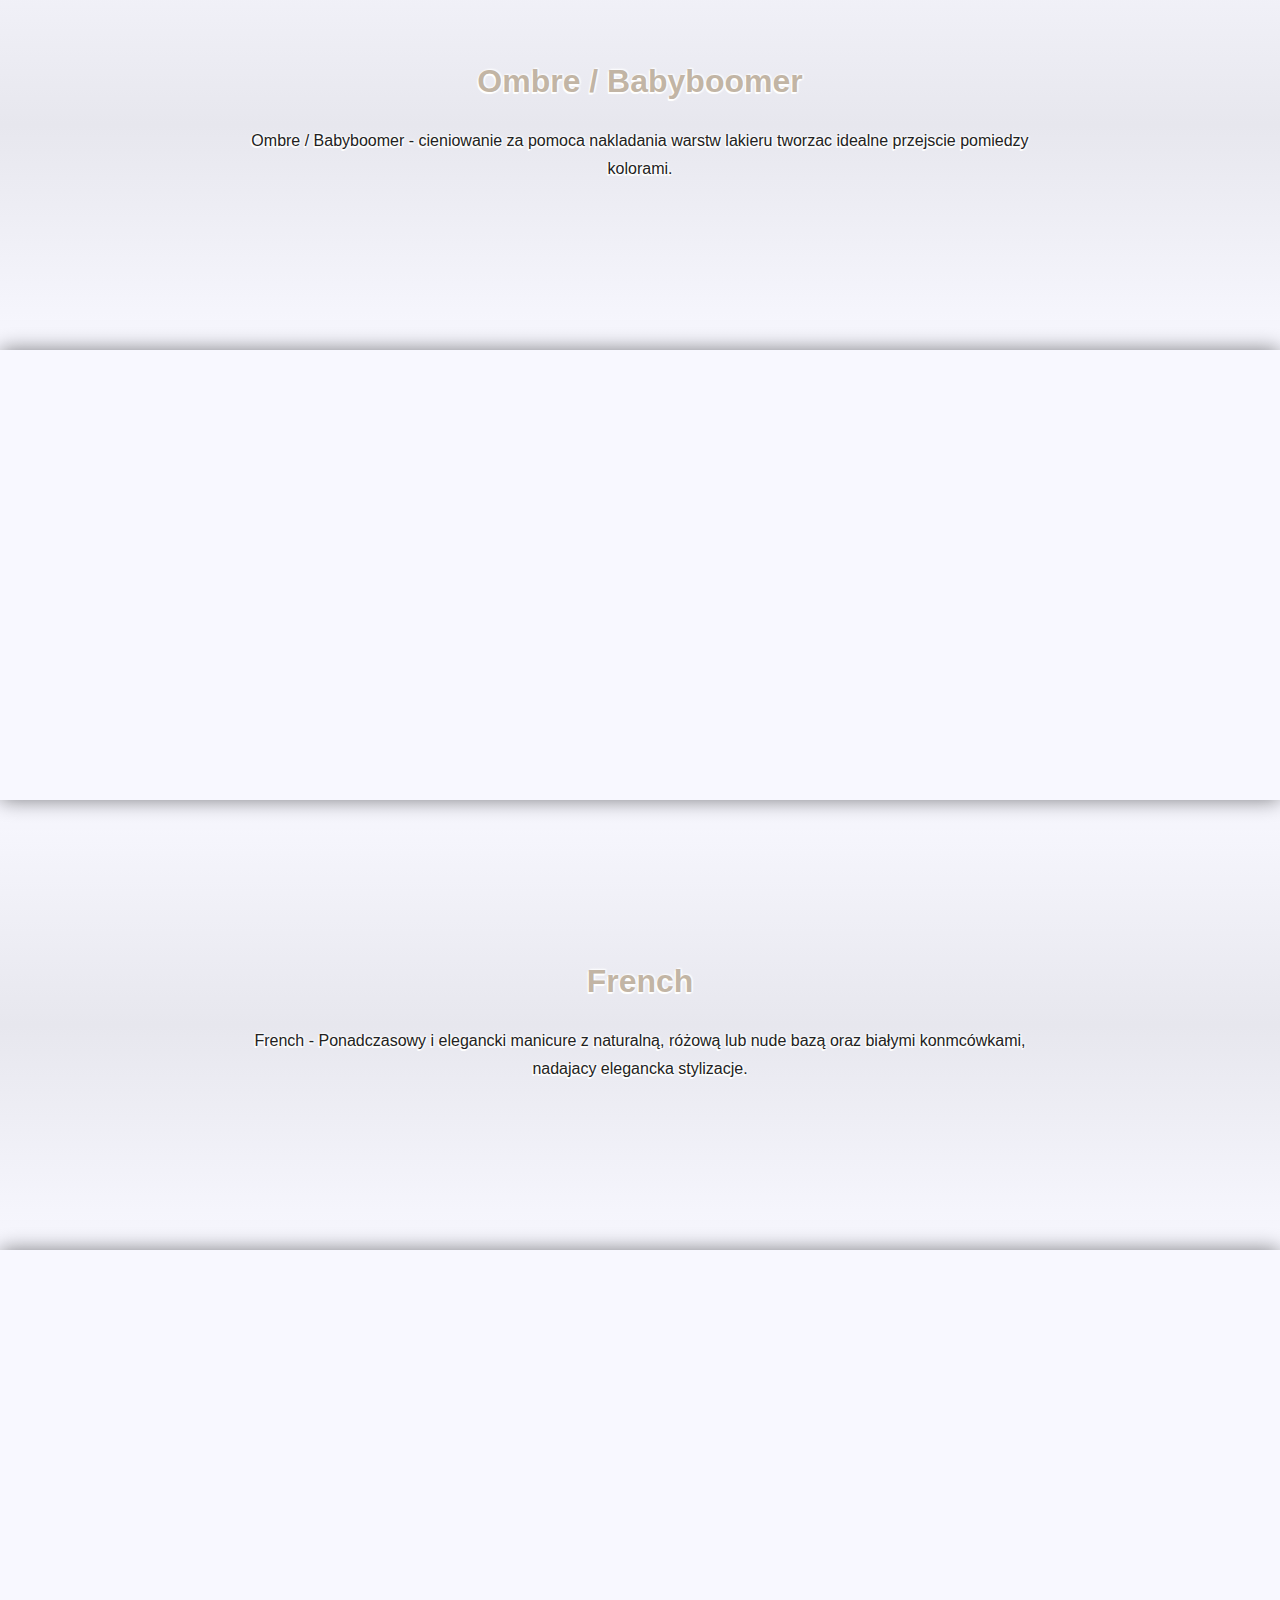
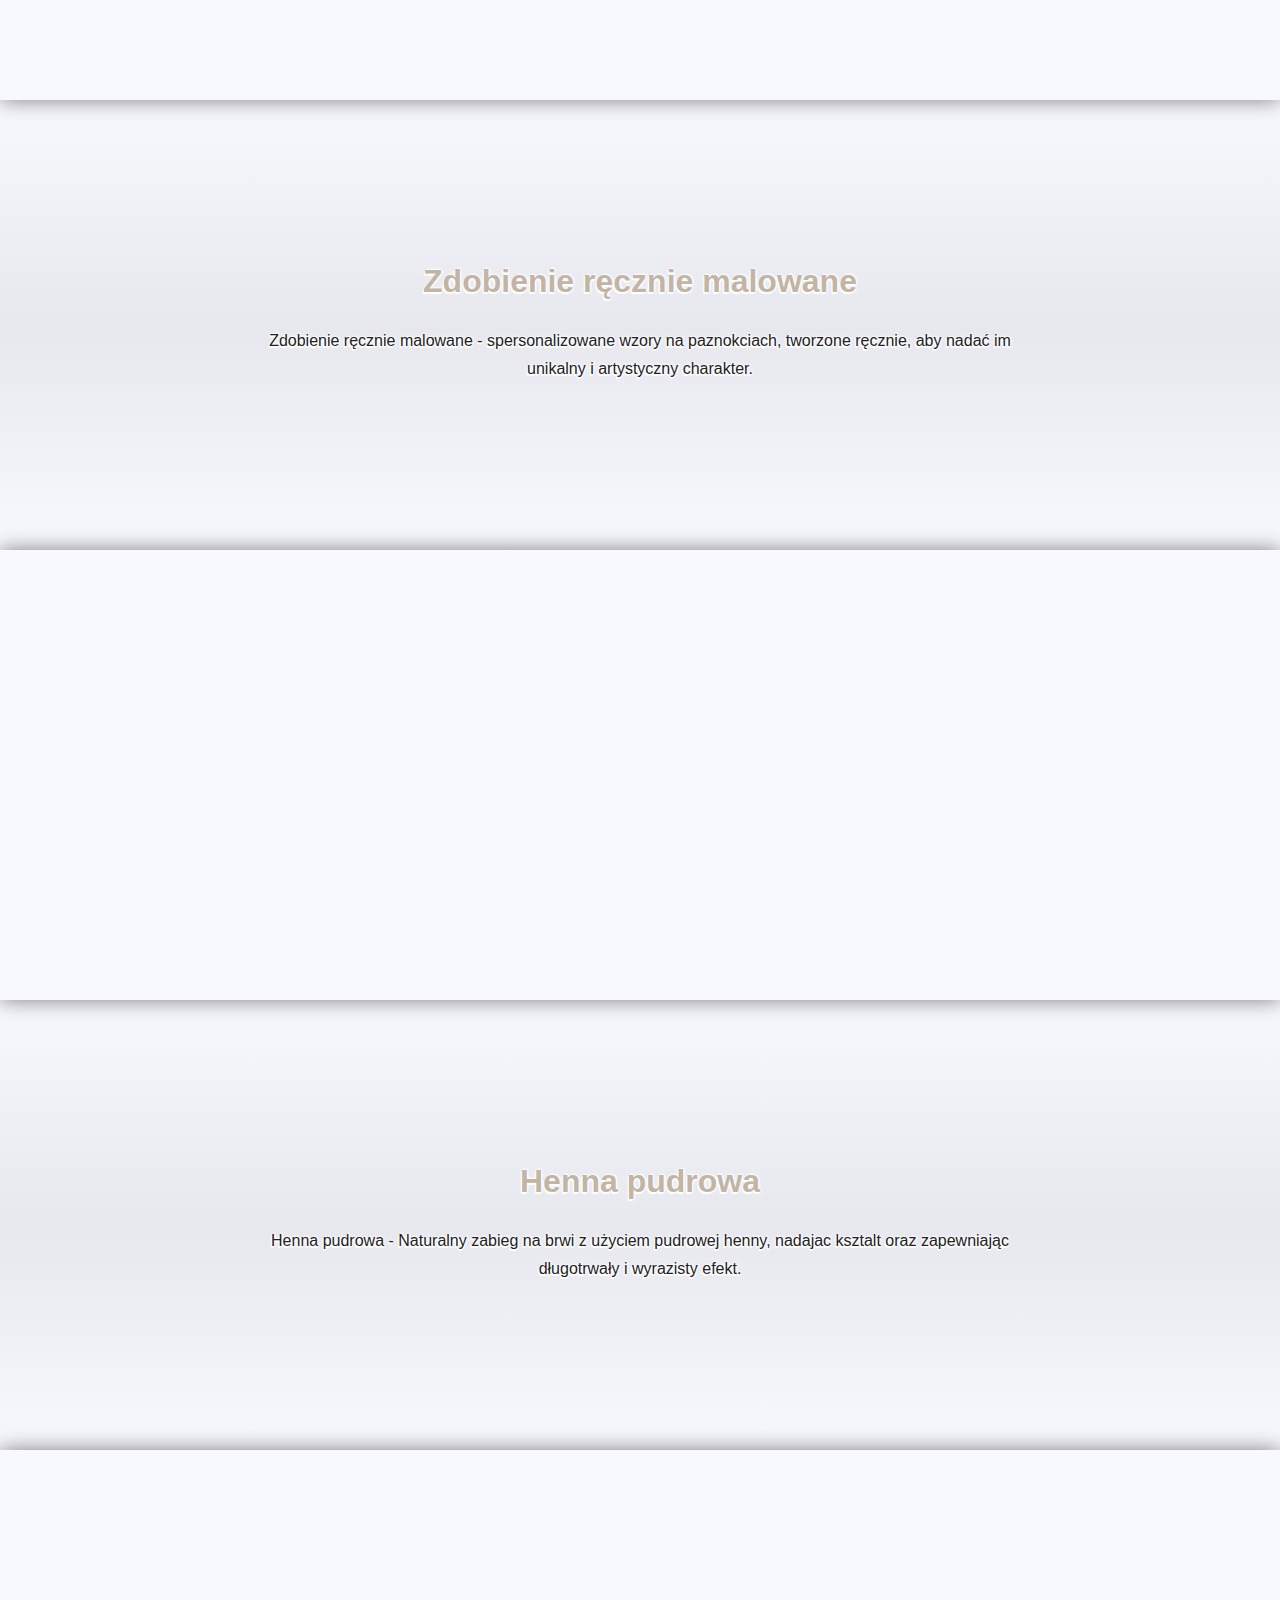
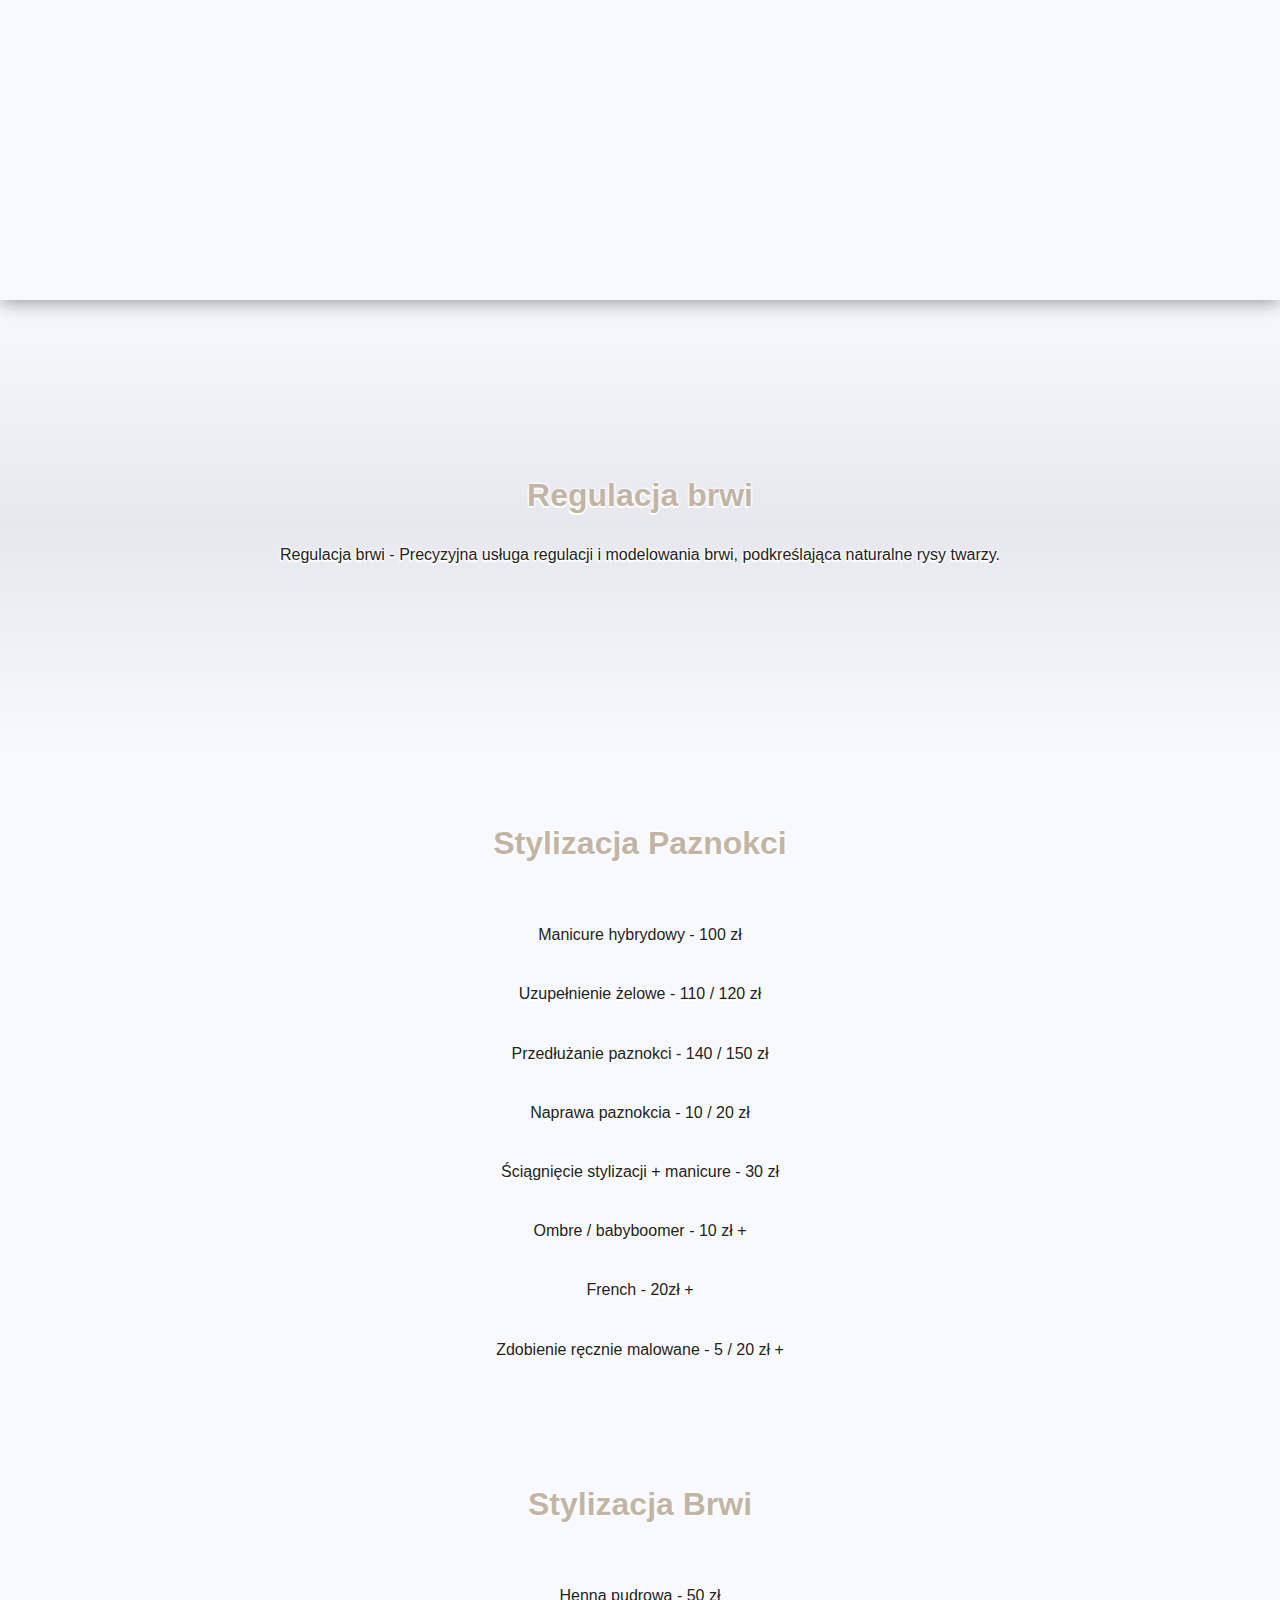
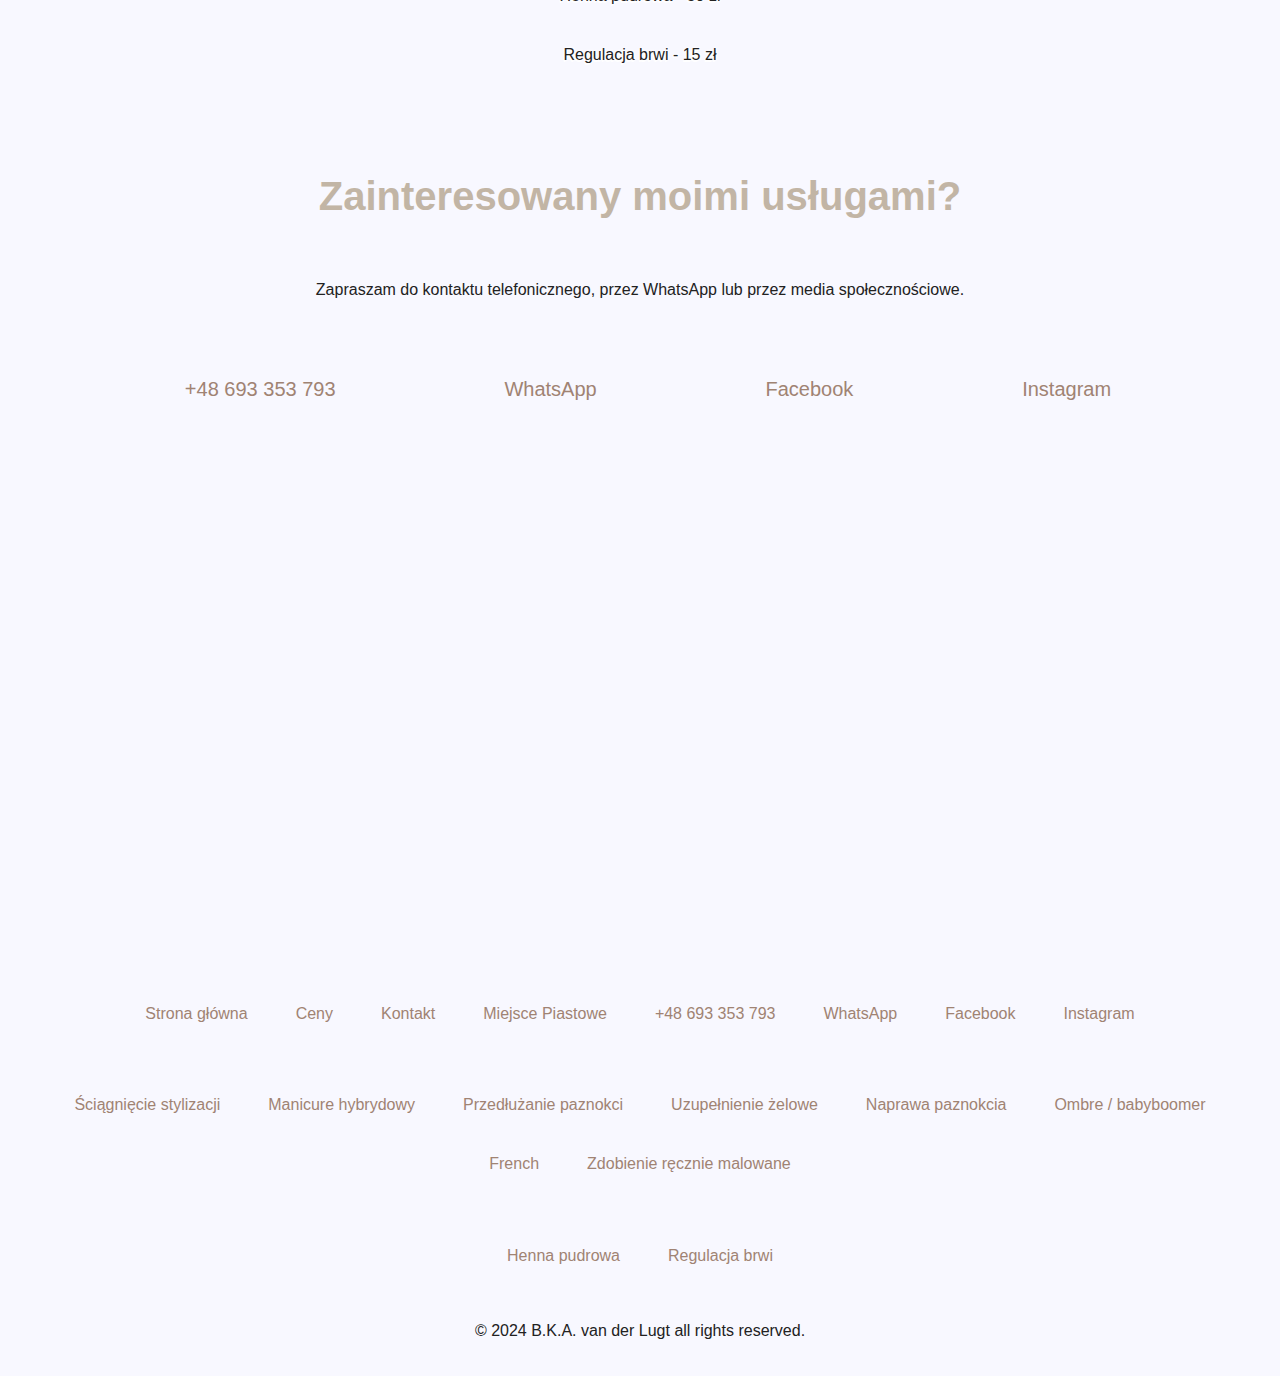
==== commit 0874dcab: "Your commit message here" ====
--- a/index.html
+++ b/index.html
@@ -25,17 +25,17 @@
 <link href=favicon-16x16.png rel=icon type=image/png sizes=16x16>
 <link href=favicon-32x32.png rel=icon type=image/png sizes=32x32>
 <link href=favicon.ico rel=icon type=image/x-icon>
-<meta property=og:title content="Paznokcie Joanna Kielar">
+<meta property=og:title content="Joanna Kielar Nails">
 <meta property=og:description content="Twój ulubiony salon paznokci">
-<meta property=og:image content=https://raw.githubusercontent.com/Bjorn-van-der-Lugt/joanna-kielar-paznokcie/main/images/og.jpg>
-<meta property=og:url content=http://paznokcie-joanna-kielar.pl/ >
+<meta property="og:image" content="https://raw.githubusercontent.com/Bjorn-van-der-Lugt/joanna-kielar-nails/main/images/og.jpg">
+<meta property=og:url content=https://www.paznokcie-joanna-kielar.pl/>
 <meta property=og:type content=website>
 <meta property=og:locale content=pl_PL>
-<meta property=og:site_name content="Paznokcie Joanna Kielar">
+<meta property=og:site_name content="Joanna Kielar Nails">
 <meta name=twitter:card content=summary_large_image>
 <meta name=twitter:title content="Joanna Kielar Nails">
 <meta name=twitter:description content="Twój ulubiony salon paznokci">
-<meta name=twitter:image content=images/og.jpg>
+<meta name="twitter:image" content="https://raw.githubusercontent.com/Bjorn-van-der-Lugt/joanna-kielar-nails/main/images/og.jpg">
 <meta name=description content="Twój ulubiony salon paznokci">
 <meta name=keywords content="Brwi, Paznokcie, Ściągnięcie stylizacji, Manicure hybrydowy, Przedłużanie paznokci, 
   Uzupełnienie żelowe, Naprawa paznokcia, Ombre / babyboomer, French, Zdobienie ręcznie malowane, Henna pudrowa, Regulacja brwi">
@@ -142,7 +142,9 @@
 <section id=home class=home>
 <h2 class=home__header>Witamy w Joanna Kielar Nails</h2>
 <p class=home__text>
-Specjalizuję się w stylizacji paznokci i brwi, stawiając na jakość i komfort. Oferuję delikatny, minimalistyczny wygląd lub kreatywne zdobienia—zawsze dopasowane do Twoich potrzeb. Ciepła i przyjazna atmosfera mojego salonu sprawia, że każda klientka czuje się zrelaksowana i otoczona opieką.
+Specjalizuję się w stylizacji paznokci i brwi, stawiając na jakość i komfort. Oferuję delikatny, 
+minimalistyczny wygląd lub kreatywne zdobienia—zawsze dopasowane do Twoich potrzeb. Ciepła i 
+przyjazna atmosfera mojego salonu sprawia, że każda klientka czuje się zrelaksowana i otoczona opieką.
 </p>
 </section>
 <div class=curved-divider>
@@ -161,9 +163,9 @@
     (max-width: 479px) 100vw" alt="Zdjęcie ściągnięcia stylizacji" loading=lazy>
 </div>
 <div class=services__text>
-<h3 class=services__header>Ściągnięcie stylizacji</h3>
-<p class=services__description>
-Ściągnięcie stylizacji + manicure - Usługa bezpiecznego usunięcia dotychczasowej stylizacji paznokci, po której wykonuje się nowy manicure, przywracając naturalne piękno paznokci.
+<h3 class=services__header>Ściągnięcie stylizacji + Manicure</h3>
+<p class=services__description>
+Ściągnięcie stylizacji + manicure - Usługa bezpiecznego usunięcia dotychczasowej stylizacji paznokci, nastepnie wykonania manicure.
 </p>
 </div>
 </div>
@@ -171,7 +173,8 @@
 <div class=services__text>
 <h3 class=services__header>Manicure hybrydowy</h3>
 <p class=services__description>
-Manicure hybrydowy - Trwały i wytrzymały manicure łączący tradycyjny lakier do paznokci z żelem, zapewniający nienaganne, odporne na odpryski wykończenie.
+Manicure hybrydowy - Trwały i wytrzymała stylizacja z uzyciem lakieru hybrydowego,
+zapewniający utrzymanie stylizacji do 3 tygodni.
 </p>
 </div>
 <div class="services__picture right serviceII">
@@ -195,7 +198,7 @@
 <div class=services__text>
 <h3 class=services__header>Przedłużanie paznokci</h3>
 <p class=services__description>
-Przedłużanie paznokci - Wydłużenie i wzmocnienie paznokci za pomocą trwałego żelu, zapewniające naturalny lub stylowy wygląd.
+Przedłużanie paznokci - przedluzenie paznokci za pomoca żelu, zapewniające naturalny wyglad paznokci.
 </p>
 </div>
 </div>
@@ -203,7 +206,7 @@
 <div class=services__text>
 <h3 class=services__header>Uzupełnienie żelowe</h3>
 <p class=services__description>
-Uzupełnienie żelowe - Usługa polegająca na wypełnieniu odrostu paznokci żelowych, przywracająca ich gładki i estetyczny wygląd bez konieczności zakładania nowego zestawu.
+Uzupełnienie żelowe - Usługa polegająca na uzupelnieniu odrostu paznokci żelowych, nastepnie wykonaniu nowej stylizacji paznokci.
 </p>
 </div>
 <div class="services__picture right serviceIV">
@@ -227,15 +230,14 @@
 <div class=services__text>
 <h3 class=services__header>Naprawa paznokcia</h3>
 <p class=services__description>
-Naprawa paznokcia - Usługa naprawy złamanego lub uszkodzonego paznokcia, przywracająca jego wygląd i wytrzymałość.
-</p>
+Naprawa paznokcia - Usługa naprawy złamanego lub uszkodzonego paznokcia.
 </div>
 </div>
 <div id=serviceVI class=services__wrapper>
 <div class=services__text>
 <h3 class=services__header>Ombre / Babyboomer</h3>
 <p class=services__description>
-Ombre / Babyboomer - Stylowy efekt gradientu łączący dwa kolory, tworzący płynne przejście dla miękkiego i eleganckiego wyglądu paznokci.
+    Ombre / Babyboomer - cieniowanie za pomoca nakladania warstw lakieru tworzac idealne przejscie pomiedzy kolorami.
 </p>
 </div>
 <div class="services__picture right serviceVI">
@@ -259,7 +261,7 @@
 <div class=services__text>
 <h3 class=services__header>French</h3>
 <p class=services__description>
-French - Ponadczasowy i elegancki manicure z naturalną, różową lub nude bazą oraz białymi końcówkami, idealny dla klasycznego wyglądu.
+French - Ponadczasowy i elegancki manicure z naturalną, różową lub nude bazą oraz białymi konmcówkami, nadajacy elegancka stylizacje.
 </p>
 </div>
 </div>
@@ -267,7 +269,7 @@
 <div class=services__text>
 <h3 class=services__header>Zdobienie ręcznie malowane</h3>
 <p class=services__description>
-Zdobienie ręcznie malowane - Misternie wykonane, spersonalizowane wzory na paznokciach, tworzone ręcznie, aby nadać im unikalny i artystyczny charakter.
+Zdobienie ręcznie malowane - spersonalizowane wzory na paznokciach, tworzone ręcznie, aby nadać im unikalny i artystyczny charakter.
 </p>
 </div>
 <div class="services__picture right serviceVIII">
@@ -291,7 +293,7 @@
 <div class=services__text>
 <h3 class=services__header>Henna pudrowa</h3>
 <p class=services__description>
-Henna pudrowa - Naturalny zabieg na brwi z użyciem pudrowej henny, która farbuje i nadaje kształt, zapewniając długotrwały i wyrazisty efekt.
+Henna pudrowa - Naturalny zabieg na brwi z użyciem pudrowej henny, nadajac ksztalt oraz zapewniając długotrwały i wyrazisty efekt.
 </p>
 </div>
 </div>
@@ -299,7 +301,7 @@
 <div class=services__text>
 <h3 class=services__header>Regulacja brwi</h3>
 <p class=services__description>
-Regulacja brwi - Precyzyjna usługa modelowania i definiowania brwi, podkreślająca naturalne rysy twarzy.
+Regulacja brwi - Precyzyjna usługa  regulacji i modelowania brwi, podkreślająca naturalne rysy twarzy.
 </p>
 </div>
 <div class="services__picture right serviceX">
